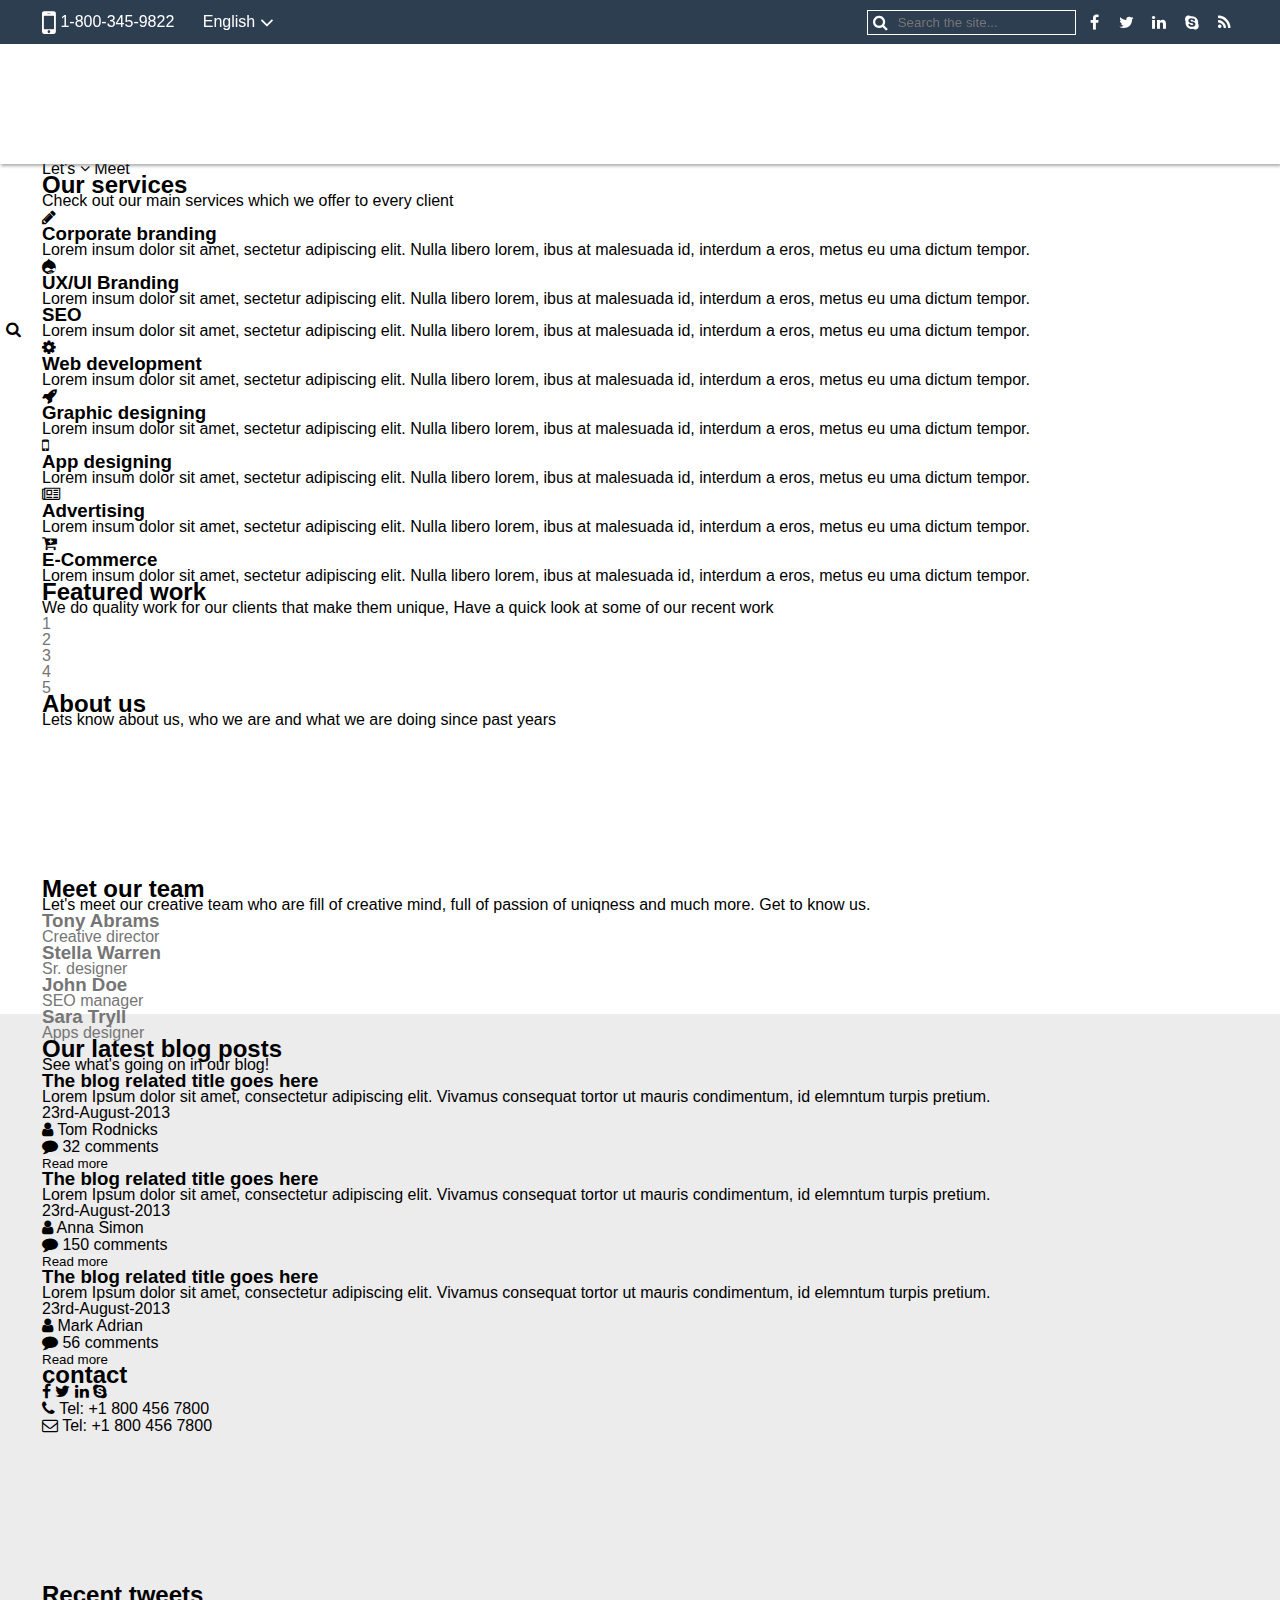
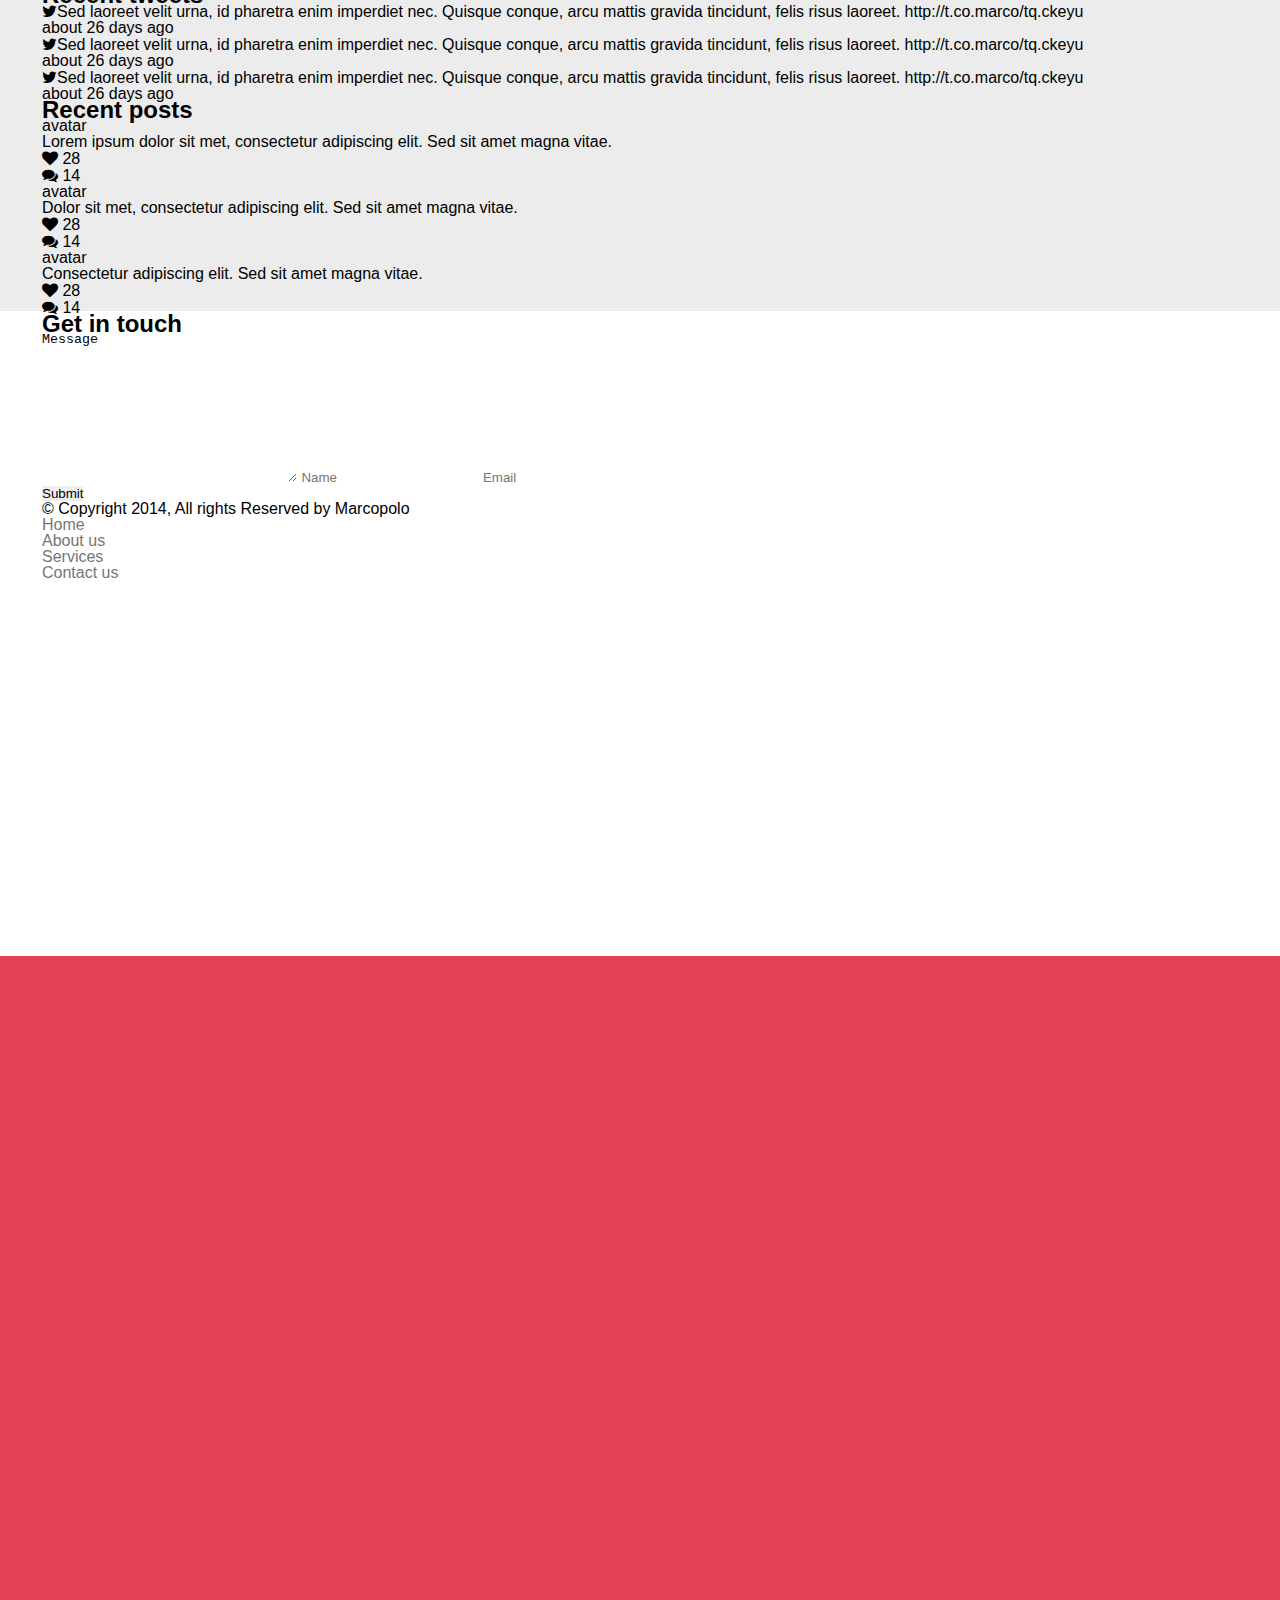
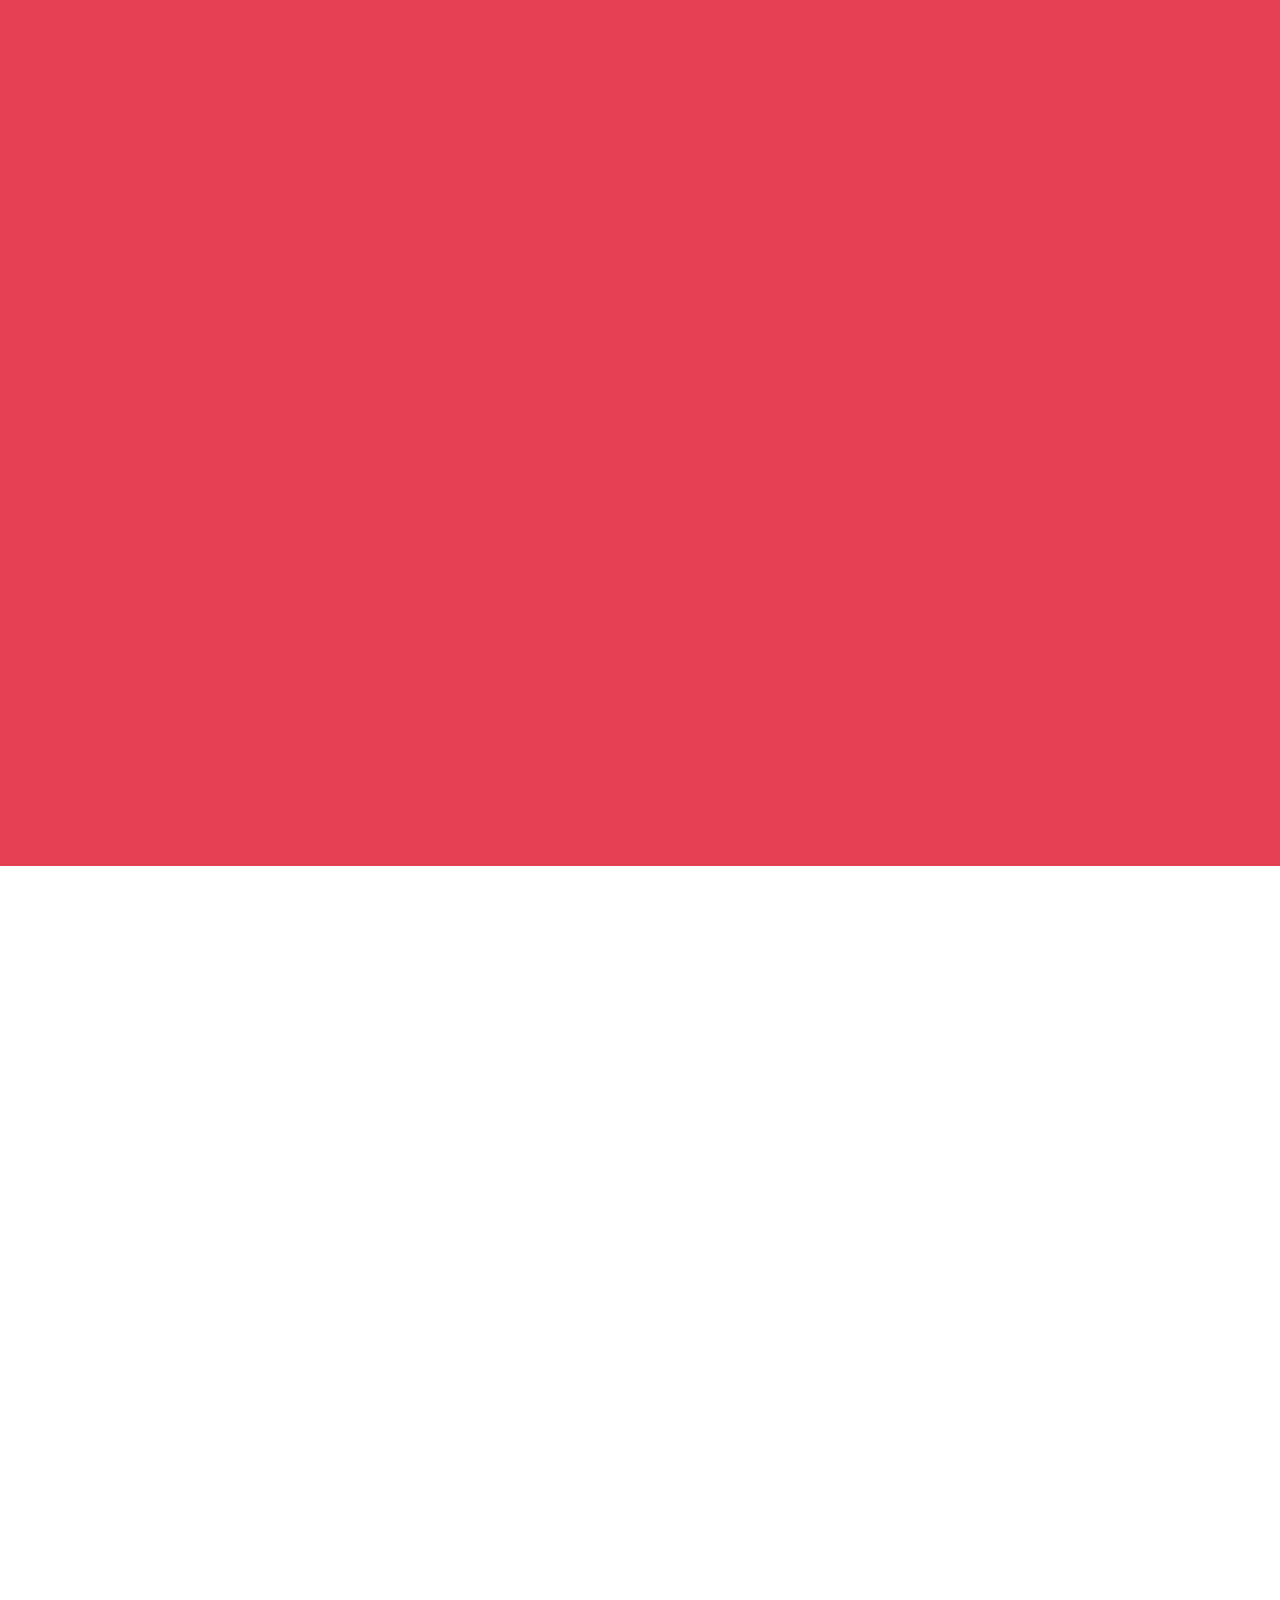
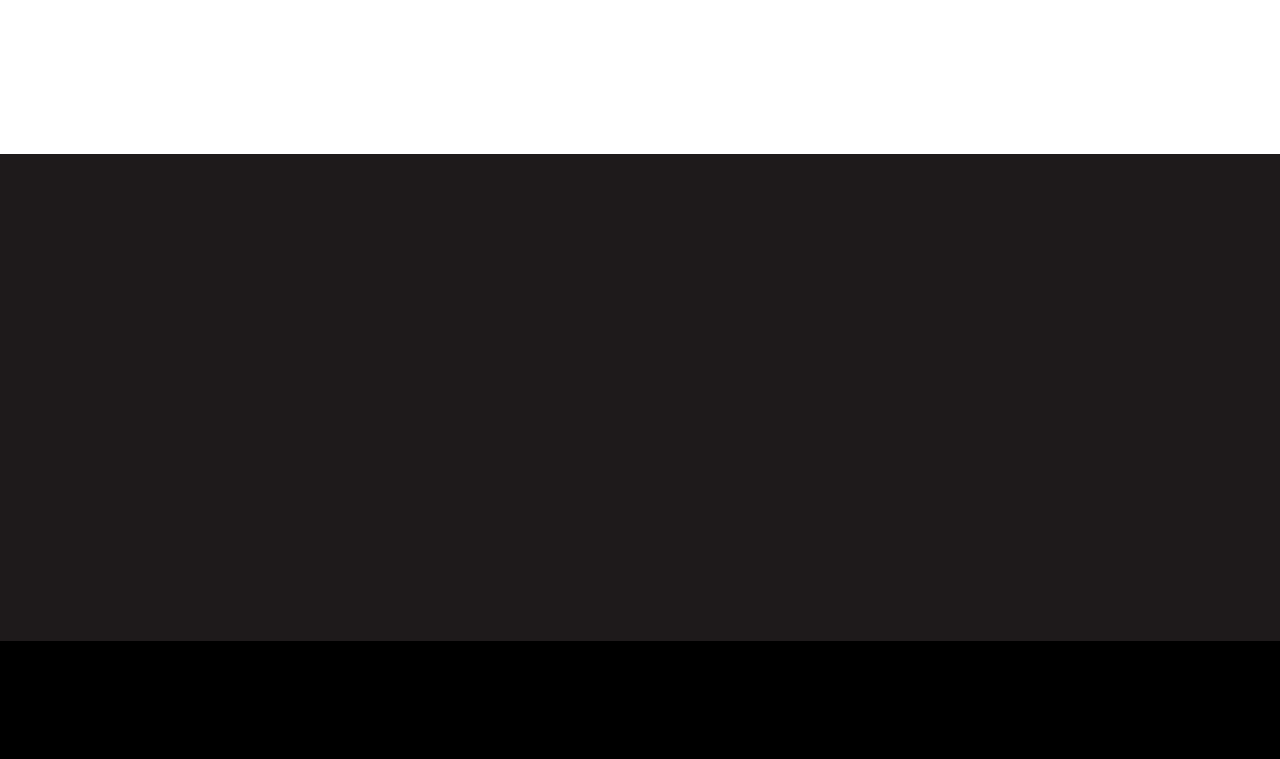
==== index.html @ 15bdb223 "Position content of BG-1" ====
<!DOCTYPE html>
<html lang="en">
<head>
	<meta charset="UTF-8">
	<meta name="viewport" content="width=device-width, intial-scale=1.0" >
	<title>Marco Polo</title>
	<link rel="stylesheet" href="css/normalize.css" >
	<link rel="stylesheet" href="https://maxcdn.bootstrapcdn.com/font-awesome/4.5.0/css/font-awesome.min.css" >
	<link rel="stylesheet" href="css/main.css" >
</head>
<body>
	
	<div class="bg-nav bg-1"></div>
	<div class="bg-nav bg-2"></div>
	<div class="bg bg-3"></div>
	<div class="bg bg-4"></div>
	<div class="bg bg-5"></div>
	<div class="bg bg-6"></div>
	
	<div class="container-main">	
		<ul class="phone">
			<li><i class="fa fa-mobile fa-2x"></i> 1-800-345-9822</li>
			<li>English <i class="fa fa-angle-down fa-lg"></i></li>
		</ul>
		<ul class="social">
			<li><input type="search" placeholder="Search the site..."><i class="fa fa-search"></i></li>
			<li><i class="fa fa-facebook"></i></li>
			<li><i class="fa fa-twitter"></i></li>
			<li><i class="fa fa-linkedin"></i></li>
			<li><i class="fa fa-skype"></i></li>
			<li><i class="fa fa-feed"></i></li>
		</ul>
			
		<header>
			<h1>Marco polo</h1>
			<p>multipurpose corporate theme</p>
			<nav>
				<h2 hidden>Site navigation</h2>
				<li><a href="#">Home</a></li>
				<li><a href="#">Pages</a></li>
				<li><a href="#">Portfolio</a></li>
				<li><a href="#">About us</a></li>
				<li><a href="#">Our blog</a></li>
				<li><a href="#">Contact us</a></li>
			</nav>
		</header>
		
		<div class="hero">
			<p>Best responsive theme for your business needs</p>
			<button>View features</button>
			<button>Purchase theme</button>
			<p>Let's <i class="fa fa-angle-down"></i> Meet</p>
		</div>
		
		<article>
			<h1 hidden>Marco polo</h1>
			<section>
				<h2>Our services</h2>
				<p>Check out our main services which we offer to every client</p>
				<ul>
					<li>
						<i class="fa fa-pencil"></i>
						<h3>Corporate branding</h3>
						<p>Lorem insum dolor sit amet, sectetur adipiscing elit. Nulla libero lorem, ibus at malesuada id, interdum a eros, metus eu uma dictum tempor.</p>
					</li>
					<li>
						<i class="fa fa-drupal"></i>
						<h3>UX/UI Branding</h3>
						<p>Lorem insum dolor sit amet, sectetur adipiscing elit. Nulla libero lorem, ibus at malesuada id, interdum a eros, metus eu uma dictum tempor.</p>
					</li>
					<li>
						<i class="fa fa-search"></i>
						<h3>SEO</h3>
						<p>Lorem insum dolor sit amet, sectetur adipiscing elit. Nulla libero lorem, ibus at malesuada id, interdum a eros, metus eu uma dictum tempor.</p>
					</li>
					<li>
						<i class="fa fa-gear"></i>
						<h3>Web development</h3>
						<p>Lorem insum dolor sit amet, sectetur adipiscing elit. Nulla libero lorem, ibus at malesuada id, interdum a eros, metus eu uma dictum tempor.</p>
					</li>
					<li>
						<i class="fa fa-rocket"></i>
						<h3>Graphic designing</h3>
						<p>Lorem insum dolor sit amet, sectetur adipiscing elit. Nulla libero lorem, ibus at malesuada id, interdum a eros, metus eu uma dictum tempor.</p>
					</li>
					<li>
						<i class="fa fa-mobile"></i>
						<h3>App designing</h3>
						<p>Lorem insum dolor sit amet, sectetur adipiscing elit. Nulla libero lorem, ibus at malesuada id, interdum a eros, metus eu uma dictum tempor.</p>
					</li>
					<li>
						<i class="fa fa-newspaper-o"></i>
						<h3>Advertising</h3>
						<p>Lorem insum dolor sit amet, sectetur adipiscing elit. Nulla libero lorem, ibus at malesuada id, interdum a eros, metus eu uma dictum tempor.</p>
					</li>
					<li>
						<i class="fa fa-cart-plus"></i>
						<h3>E-Commerce</h3>
						<p>Lorem insum dolor sit amet, sectetur adipiscing elit. Nulla libero lorem, ibus at malesuada id, interdum a eros, metus eu uma dictum tempor.</p>
					</li>
				</ul>
			</section>
			
			<section>
				<h2>Featured work</h2>
				<p>We do quality work for our clients that make them unique, Have a quick look at some of our recent work</p>
				<ul>
					<li><a href="#">1</a></li>
					<li><a href="#">2</a></li>
					<li><a href="#">3</a></li>
					<li><a href="#">4</a></li>
					<li><a href="#">5</a></li>
				</ul>
			</section>
			
			<section>
				<h2>About us</h2>
				<p>Lets know about us, who we are and what we are doing since past years</p>
				<iframe src="" frameborder="0"></iframe>
			</section>
			
			<section>
				<h2>Meet our team</h2>
				<p>Let's meet our creative team who are fill of creative mind, full of passion of uniqness and much more. Get to know us.</p>
				<ul>
					<a href="#"><li><h3>Tony Abrams</h3><p>Creative director</p></li></a>
					<a href="#"><li><h3>Stella Warren</h3><p>Sr. designer</p></li></a>
					<a href="#"><li><h3>John Doe</h3><p>SEO manager</p></li></a>
					<a href="#"><li><h3>Sara Tryll</h3><p>Apps designer</p></li></a>
				</ul>
			</section>
			
			<section>
				<h2>Our latest blog posts</h2>
				<p>See what's going on in our blog!</p>
				<ul>
					<li>
						<h3>The blog related title goes here</h3>
						<p>Lorem Ipsum dolor sit amet, consectetur adipiscing elit. Vivamus consequat tortor ut mauris condimentum, id elemntum turpis pretium. </p>
						<dl>
							<dt>23rd-August-2013</dt>
							<dt><i class="fa fa-user"></i> Tom Rodnicks</dt>
							<dd><i class="fa fa-comment"></i> 32 comments</dd>
						</dl>
						<button>Read more</button>
					</li>
					<li>
						<h3>The blog related title goes here</h3>
						<p>Lorem Ipsum dolor sit amet, consectetur adipiscing elit. Vivamus consequat tortor ut mauris condimentum, id elemntum turpis pretium. </p>
						<dl>
							<dt>23rd-August-2013</dt>
							<dt><i class="fa fa-user"></i> Anna Simon</dt>
							<dd><i class="fa fa-comment"></i> 150 comments</dd>
						</dl>
						<button>Read more</button>
					</li>
					<li>
						<h3>The blog related title goes here</h3>
						<p>Lorem Ipsum dolor sit amet, consectetur adipiscing elit. Vivamus consequat tortor ut mauris condimentum, id elemntum turpis pretium. </p>
						<dl>
							<dt>23rd-August-2013</dt>
							<dt><i class="fa fa-user"></i> Mark Adrian</dt>
							<dd><i class="fa fa-comment"></i> 56 comments</dd>
						</dl>
						<button>Read more</button>
					</li>
				</ul>
			</section>
			
			<div>
				<section>
					<h2>contact</h2>
					<i class="fa fa-facebook"></i>
					<i class="fa fa-twitter"></i>
					<i class="fa fa-linkedin"></i>
					<i class="fa fa-skype"></i>
					<p><i class="fa fa-phone"></i> Tel: +1 800 456 7800</p>
					<p><i class="fa fa-envelope-o"></i> Tel: +1 800 456 7800</p>
					<iframe src="" frameborder="0"></iframe>
				</section>
				
				<section>
					<h2>Recent tweets</h2>
					<p><i class="fa fa-twitter"></i>Sed laoreet velit urna, id pharetra enim imperdiet nec. Quisque conque, arcu mattis gravida tincidunt, felis risus laoreet. http://t.co.marco/tq.ckeyu <br> <span>about 26 days ago</span></p>
					<p><i class="fa fa-twitter"></i>Sed laoreet velit urna, id pharetra enim imperdiet nec. Quisque conque, arcu mattis gravida tincidunt, felis risus laoreet. http://t.co.marco/tq.ckeyu <br> <span>about 26 days ago</span></p>
					<p><i class="fa fa-twitter"></i>Sed laoreet velit urna, id pharetra enim imperdiet nec. Quisque conque, arcu mattis gravida tincidunt, felis risus laoreet. http://t.co.marco/tq.ckeyu <br> <span>about 26 days ago</span></p>
				</section>
				
				<section>
					<h2>Recent posts</h2>
					<ul>
						<li>avatar</li>
						<li>
							<p>Lorem ipsum dolor sit met, consectetur adipiscing elit. Sed sit amet magna vitae.</p>
							<p><span><i class="fa fa-heart"></i> 28</span></p>
							<p><span><i class="fa fa-comments"></i> 14</span></p>
						</li>
						<li>avatar</li>
						<li>
							<p>Dolor sit met, consectetur adipiscing elit. Sed sit amet magna vitae.</p>
							<p><span><i class="fa fa-heart"></i> 28</span></p>
							<p><span><i class="fa fa-comments"></i> 14</span></p>
						</li>
						<li>avatar</li>
						<li>
							<p>Consectetur adipiscing elit. Sed sit amet magna vitae.</p>
							<p><span><i class="fa fa-heart"></i> 28</span></p>
							<p><span><i class="fa fa-comments"></i> 14</span></p>
						</li>
					</ul>
				</section>
				
				<section>
					<h2>Get in touch</h2>
					<form action="">
						<textarea name="textarea" id="" cols="30" rows="10">Message</textarea>
						<input type="text" placeholder="Name" >
						<input type="email" placeholder="Email" >
					</form>
					<button type="button">Submit</button>
				</section>
			</div>
		</article>
		
		<footer>
			<p>&copy; Copyright 2014, All rights Reserved by Marcopolo</p>
			<ul>
				<li><a href="#">Home</a></li>
				<li><a href="#">About us</a></li>
				<li><a href="#">Services</a></li>
				<li><a href="#">Contact us</a></li>
			</ul>
		</footer>
		
	</div>
	
</body>
</html>
---- css/main.css ----
/*==============================*\
RESET AND GENERAL PAGE STYLES
\*==============================*/

*, *:before, *:after, body, h1, h2, h3, h4, p, ul, ol, input, form, li, a, div, aside, article, img, footer, section { margin: 0; padding: 0; border: 0; }

html { box-sizing: border-box; height: 100%, width: 100%; }

body { position: relative; font: 400 16px/16px sans-serif; }

li { list-style: none; }

a { text-decoration: none; color: #757575;}

/*==================================\
GRID COL CONTAINER WIDTHS
\*=================================*/

.row { width: 100%; }

.col-1 { width: 8.33%; }
.col-2 { width: 16.66%; }
.col-3 { width: 25.00%; }
.col-4 { width: 33.33%; }
.col-5 { width: 41.66%; }
.col-6 { width: 50.00%; }
.col-7 { width: 58.33%; }
.col-8 { width: 66.66%; }
.col-9 { width: 75.00%; }
.col-10 { width: 83.33%; }
.col-11 { width: 91.66%; }

/*==================================\
CLEAR FIX 
\*=================================*/

.cf:before, .cf:after { content: " "; display: table; }

.cf:after { clear: both; }

.cf { zoom: 1; }

/*==============================*\
BACKGROUND CONTAINERS
\*==============================*/

.bg { width: 100%; z-index: -1; position: absolute; }

.bg-nav { width: 100%; z-index: 100; position: fixed; }

.bg-1 {
	background-color: #2d3e50;
	height: 44px;
}

.bg-2 {
	background: #fff;
	top: 44px;
	height: 120px;
	box-shadow: 1px 2px 3px rgba(85, 85, 85, 0.49);
}

.bg-3 {
	background-color: #ececec;
	height: 897px;
	top: 1014px;
}

.bg-4 {
	background-color: #e64054;
	height: 1510px;
	top: 2556px;
}

.bg-5 {
	background-color: #1e1a1b;
	height: 487px;
	position: absolute; 
	top: 4954px;
}

.bg-6 {
	background-color: #000;
	height: 118px;
	position: absolute; 
	top: 5441px;
}


/*==============================*\
CONTAINER MAIN BODY
\*==============================*/

.container-main { width: 1196px; margin: 0 auto; padding: 0 1em; }


/*==============================*\
BG-1 UL CONTENT
\*==============================*/

.phone,
.social {
	color: #fff;
	line-height: 44px;
	position: relative;
	z-index: 110;
}

.phone li,
.social li {
	display: inline-block;
}

.phone { float: left; }

.phone i { vertical-align: middle; }

.phone li { padding-right: 24px; }

.social {
	float: right;
}

.fa-search {
	position: absolute;
	left: 6px;
	transform: translateY(85%);
}

.social input {
	background-color: transparent;
	border: 1px solid #fff;
	padding: 4px 0 4px 30px;
}

.social i:not(.fa-search) {
	height: 27px;
	line-height: 27px;
	margin: 2px;
	text-align: center;
	vertical-align: middle;
	width: 24px;
}

/*==============================*\
RESET AND STYLES
\*==============================*/















/*==============================*\
RESET AND STYLES
\*==============================*/














/*==============================*\
RESET AND STYLES
\*==============================*/












/*==============================*\
RESET AND STYLES
\*==============================*/













/*==============================*\
RESET AND STYLES
\*==============================*/













/*==============================*\
RESET AND STYLES
\*==============================*/















/*==============================*\
RESET AND STYLES
\*==============================*/
















/*==============================*\
RESET AND STYLES
\*==============================*/















/*==============================*\
RESET AND STYLES
\*==============================*/














/*==============================*\
RESET AND STYLES
\*==============================*/
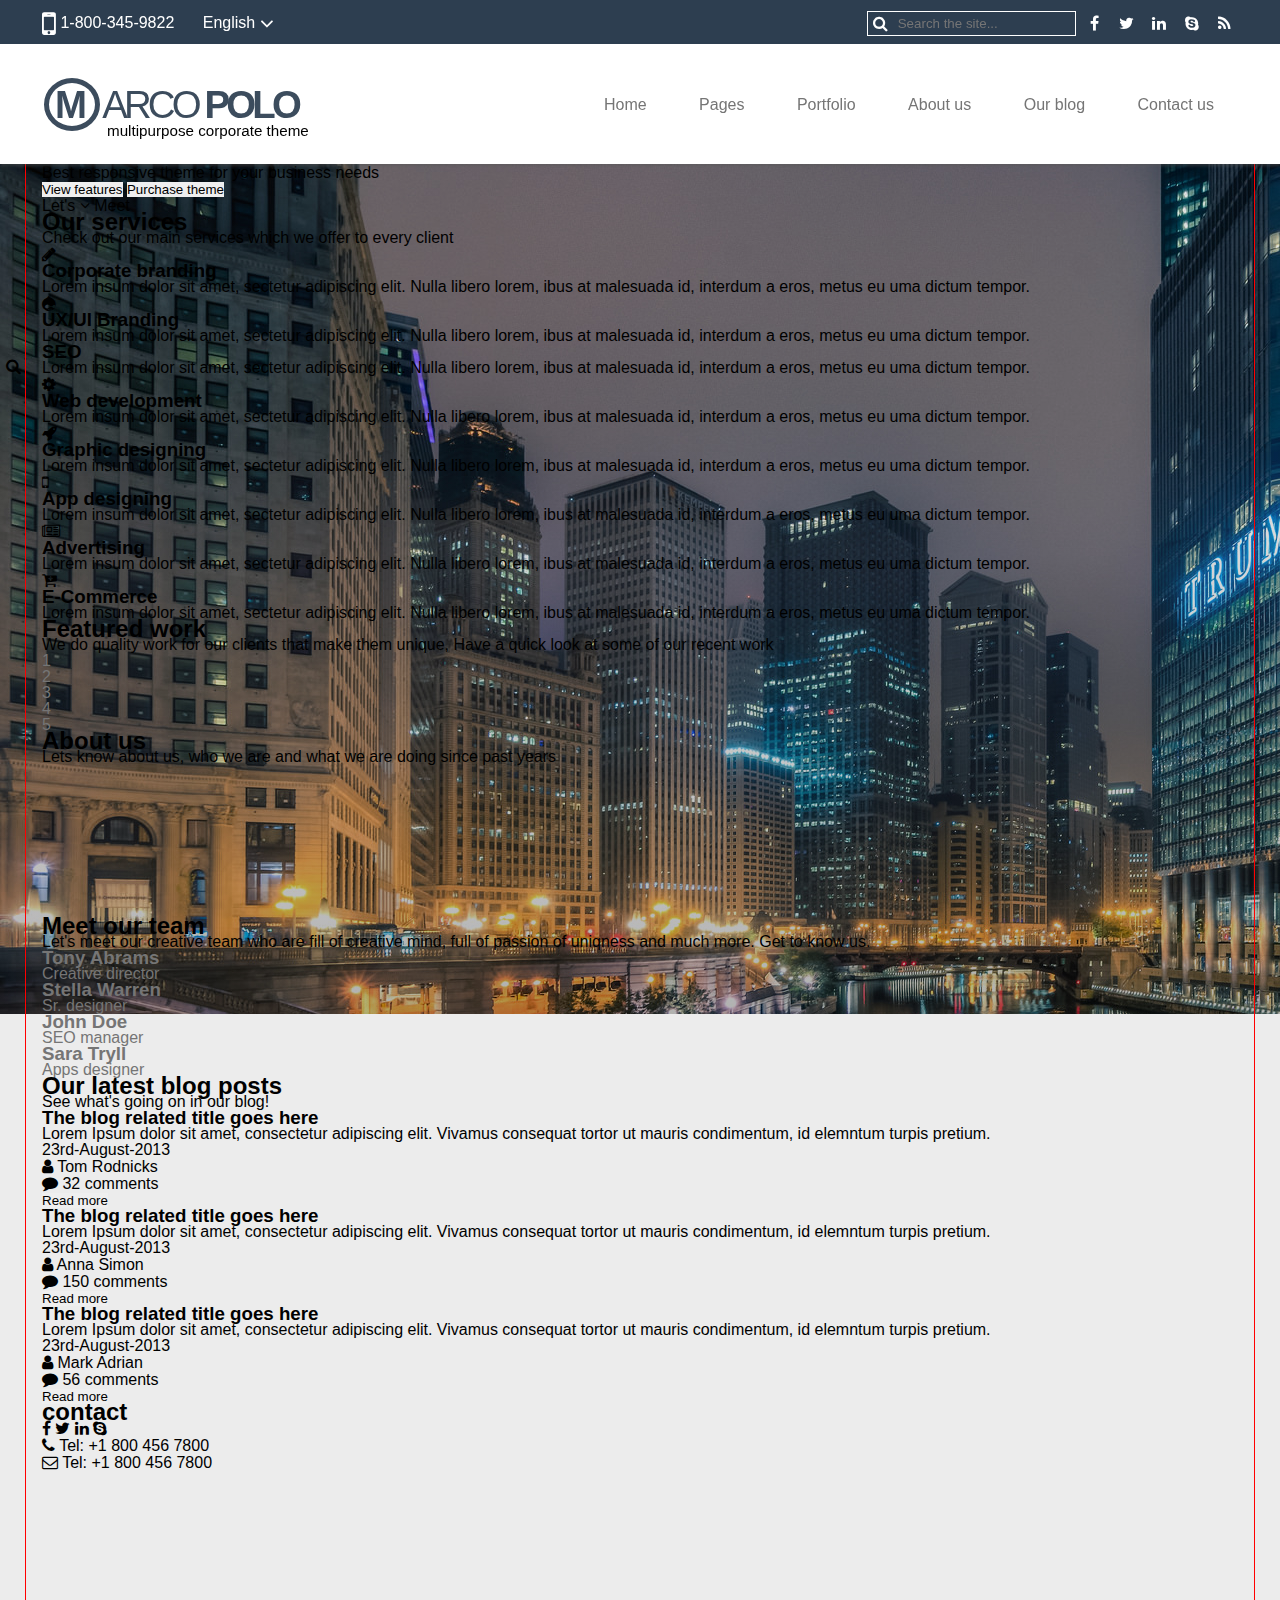
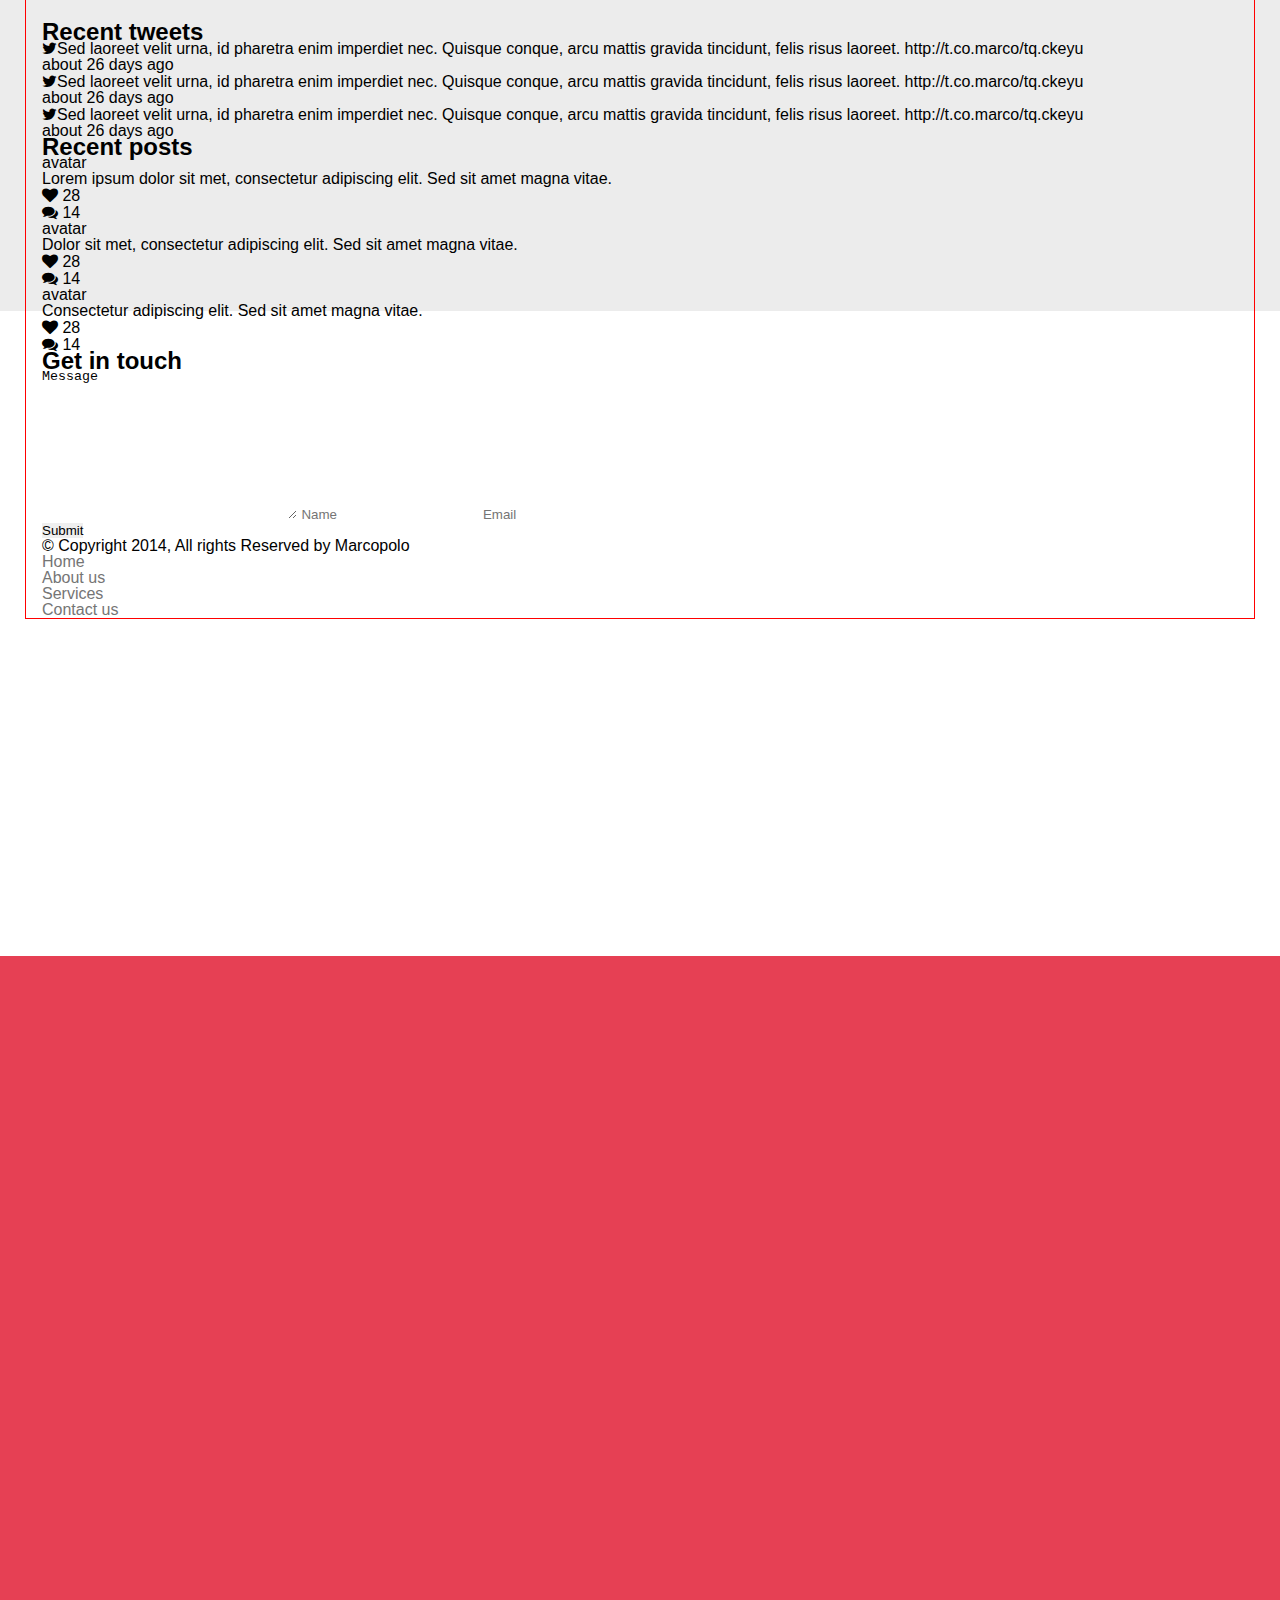
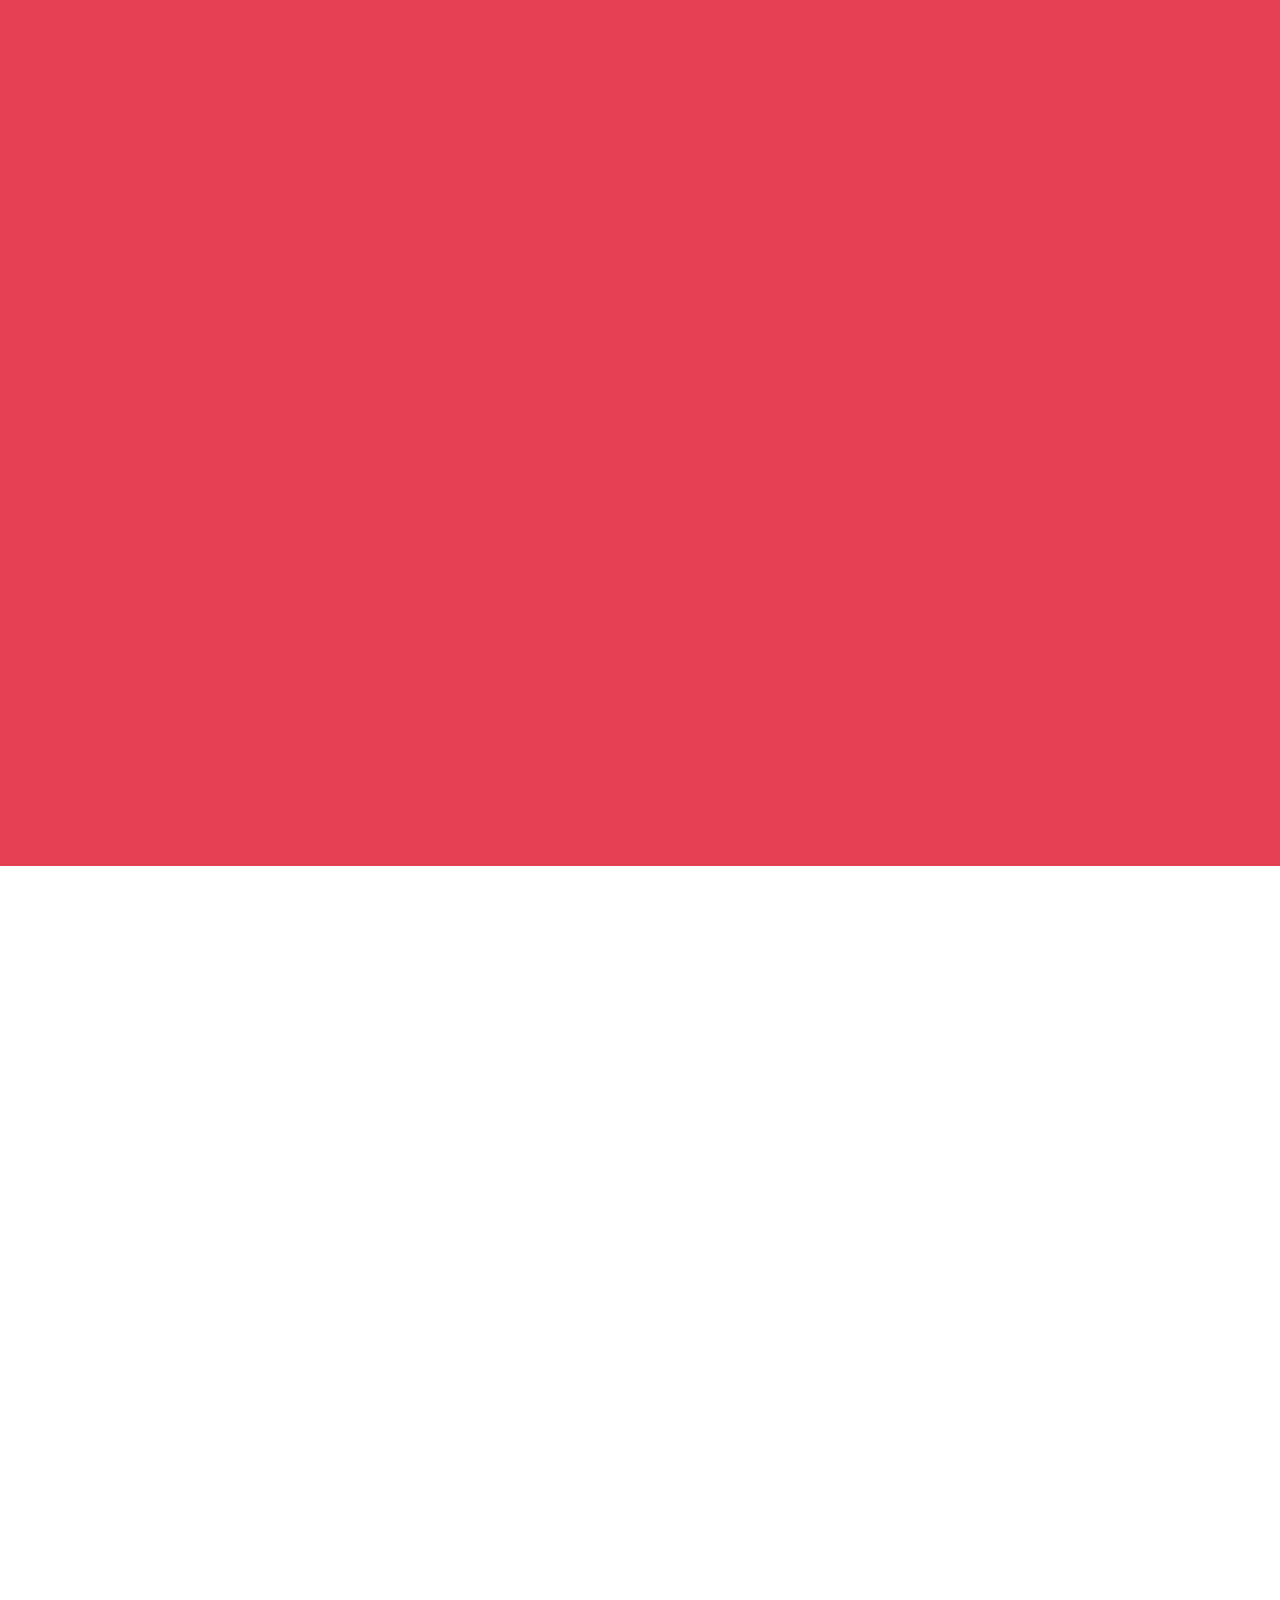
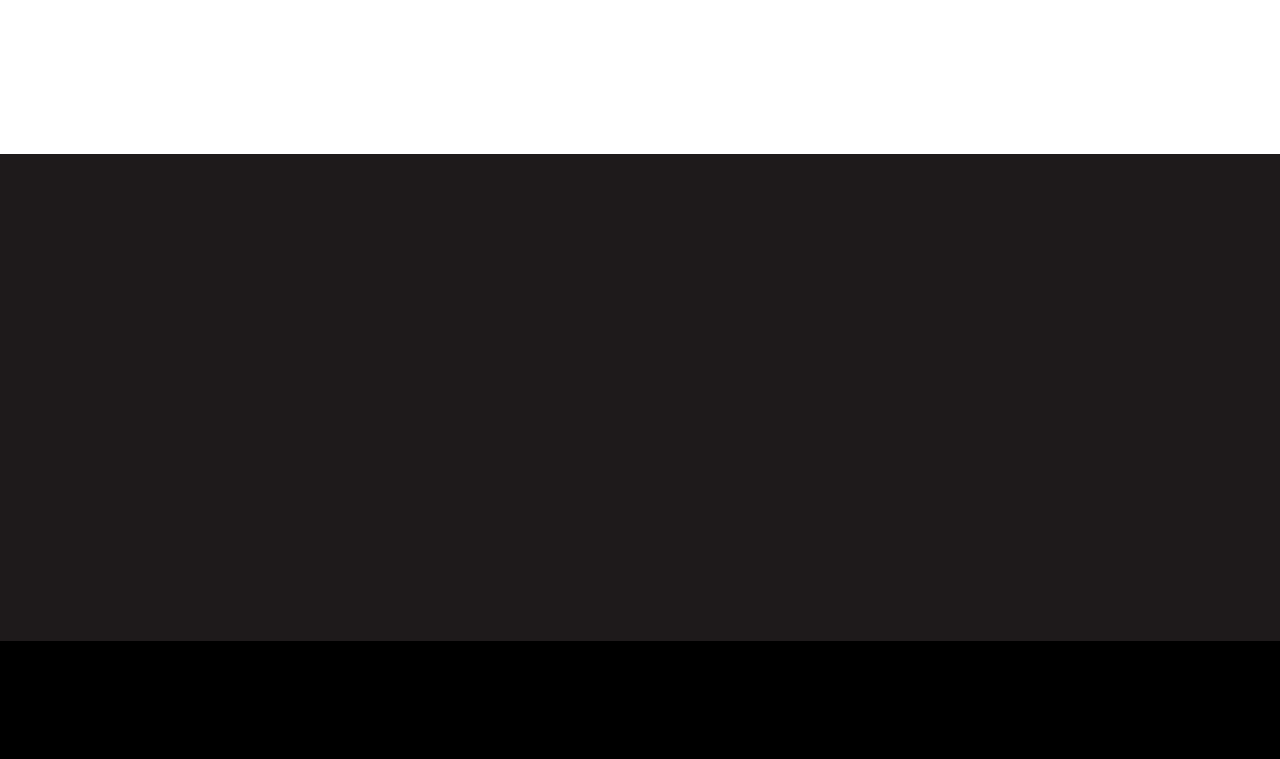
==== commit e0329544: "Add Site Navigation Styles" ====
--- a/index.html
+++ b/index.html
@@ -12,12 +12,13 @@
 	
 	<div class="bg-nav bg-1"></div>
 	<div class="bg-nav bg-2"></div>
+	<div class="bg bg-hero"><div class="hero-overlay"></div></div>
 	<div class="bg bg-3"></div>
 	<div class="bg bg-4"></div>
 	<div class="bg bg-5"></div>
 	<div class="bg bg-6"></div>
 	
-	<div class="container-main">	
+	<div class="container-main cf">	
 		<ul class="phone">
 			<li><i class="fa fa-mobile fa-2x"></i> 1-800-345-9822</li>
 			<li>English <i class="fa fa-angle-down fa-lg"></i></li>
@@ -30,19 +31,24 @@
 			<li><i class="fa fa-skype"></i></li>
 			<li><i class="fa fa-feed"></i></li>
 		</ul>
-			
-		<header>
-			<h1>Marco polo</h1>
-			<p>multipurpose corporate theme</p>
-			<nav>
-				<h2 hidden>Site navigation</h2>
-				<li><a href="#">Home</a></li>
-				<li><a href="#">Pages</a></li>
-				<li><a href="#">Portfolio</a></li>
-				<li><a href="#">About us</a></li>
-				<li><a href="#">Our blog</a></li>
-				<li><a href="#">Contact us</a></li>
-			</nav>
+		
+		<div class="cf"></div>
+		<header class="site-nav">
+			<div class="site-nav-logo">
+				<h1>Marco<span> polo</span></h1>
+				<p>multipurpose corporate theme</p>
+				<nav>
+					<ul>
+						<h2 hidden>Site navigation</h2>
+						<li><a href="#">Home</a></li>
+						<li><a href="#">Pages</a></li>
+						<li><a href="#">Portfolio</a></li>
+						<li><a href="#">About us</a></li>
+						<li><a href="#">Our blog</a></li>
+						<li><a href="#">Contact us</a></li>
+					</ul>
+				</nav>
+			</div>
 		</header>
 		
 		<div class="hero">
--- a/css/main.css
+++ b/css/main.css
@@ -16,7 +16,7 @@
 GRID COL CONTAINER WIDTHS
 \*=================================*/
 
-.row { width: 100%; }
+.row { display: block; width: 100%; }
 
 .col-1 { width: 8.33%; }
 .col-2 { width: 16.66%; }
@@ -60,6 +60,19 @@
 	box-shadow: 1px 2px 3px rgba(85, 85, 85, 0.49);
 }
 
+.bg-hero {
+	background: url(img/city.jpg);
+	height: 850px;
+	top: 164px;
+}
+
+.bg-hero .hero-overlay {
+	background: linear-gradient(to bottom, rgba(0,0,0,.1) 30%, rgba(64, 58, 75, 0.2) 46%, rgba(0, 0, 0, 0.3) 100%);
+	top: 0;
+	height: 850px;
+	z-index: 0;
+}
+
 .bg-3 {
 	background-color: #ececec;
 	height: 897px;
@@ -91,7 +104,12 @@
 CONTAINER MAIN BODY
 \*==============================*/
 
-.container-main { width: 1196px; margin: 0 auto; padding: 0 1em; }
+.container-main { 
+	width: 1196px; 
+	margin: 0 auto; 
+	padding: 0 1em; 
+	border: 1px solid red; 
+}
 
 
 /*==============================*\
@@ -143,18 +161,66 @@
 }
 
 /*==============================*\
-RESET AND STYLES
-\*==============================*/
-
-
-
-
-
-
-
-
-
-
+HEADER PRIMARY PAGE NAVIGATION
+\*==============================*/
+
+/*====== MARCO POLO LOGO ========*/
+
+.site-nav {
+	height: 120px;
+	position: relative;
+	z-index: 110;
+}
+
+.site-nav-logo { position: relative; }
+
+.site-nav h1 {
+	color: #3c4c5d;
+	display: inline-block;
+	font-size: 2.4em;
+	font-weight: 300;
+	float: left;
+	letter-spacing: -.1em;
+	line-height: 120px;
+	text-transform: uppercase;
+}
+
+.site-nav h1:first-letter {
+	border: 5px solid #3c4c5d;
+	border-radius: 50%;
+	font-weight: 900;
+	padding: 0 12px 0 6px;
+	margin: 0 2px;
+}
+
+.site-nav span { font-weight: 700; }
+
+.site-nav p {
+	position: absolute;
+	top: 78px;
+	left: 65px;
+	font-size: .95em;
+}
+
+/*====== PRIMARY NAV ========*/
+
+.site-nav nav {
+	float: right;
+	line-height: 120px;
+}
+
+.site-nav li {
+	display: inline-block;
+}
+
+.site-nav a {
+	color: #757575;
+	padding: 8px 24px;
+}
+
+/*==============================*\
+HERO 
+\*==============================*/
 
 
 
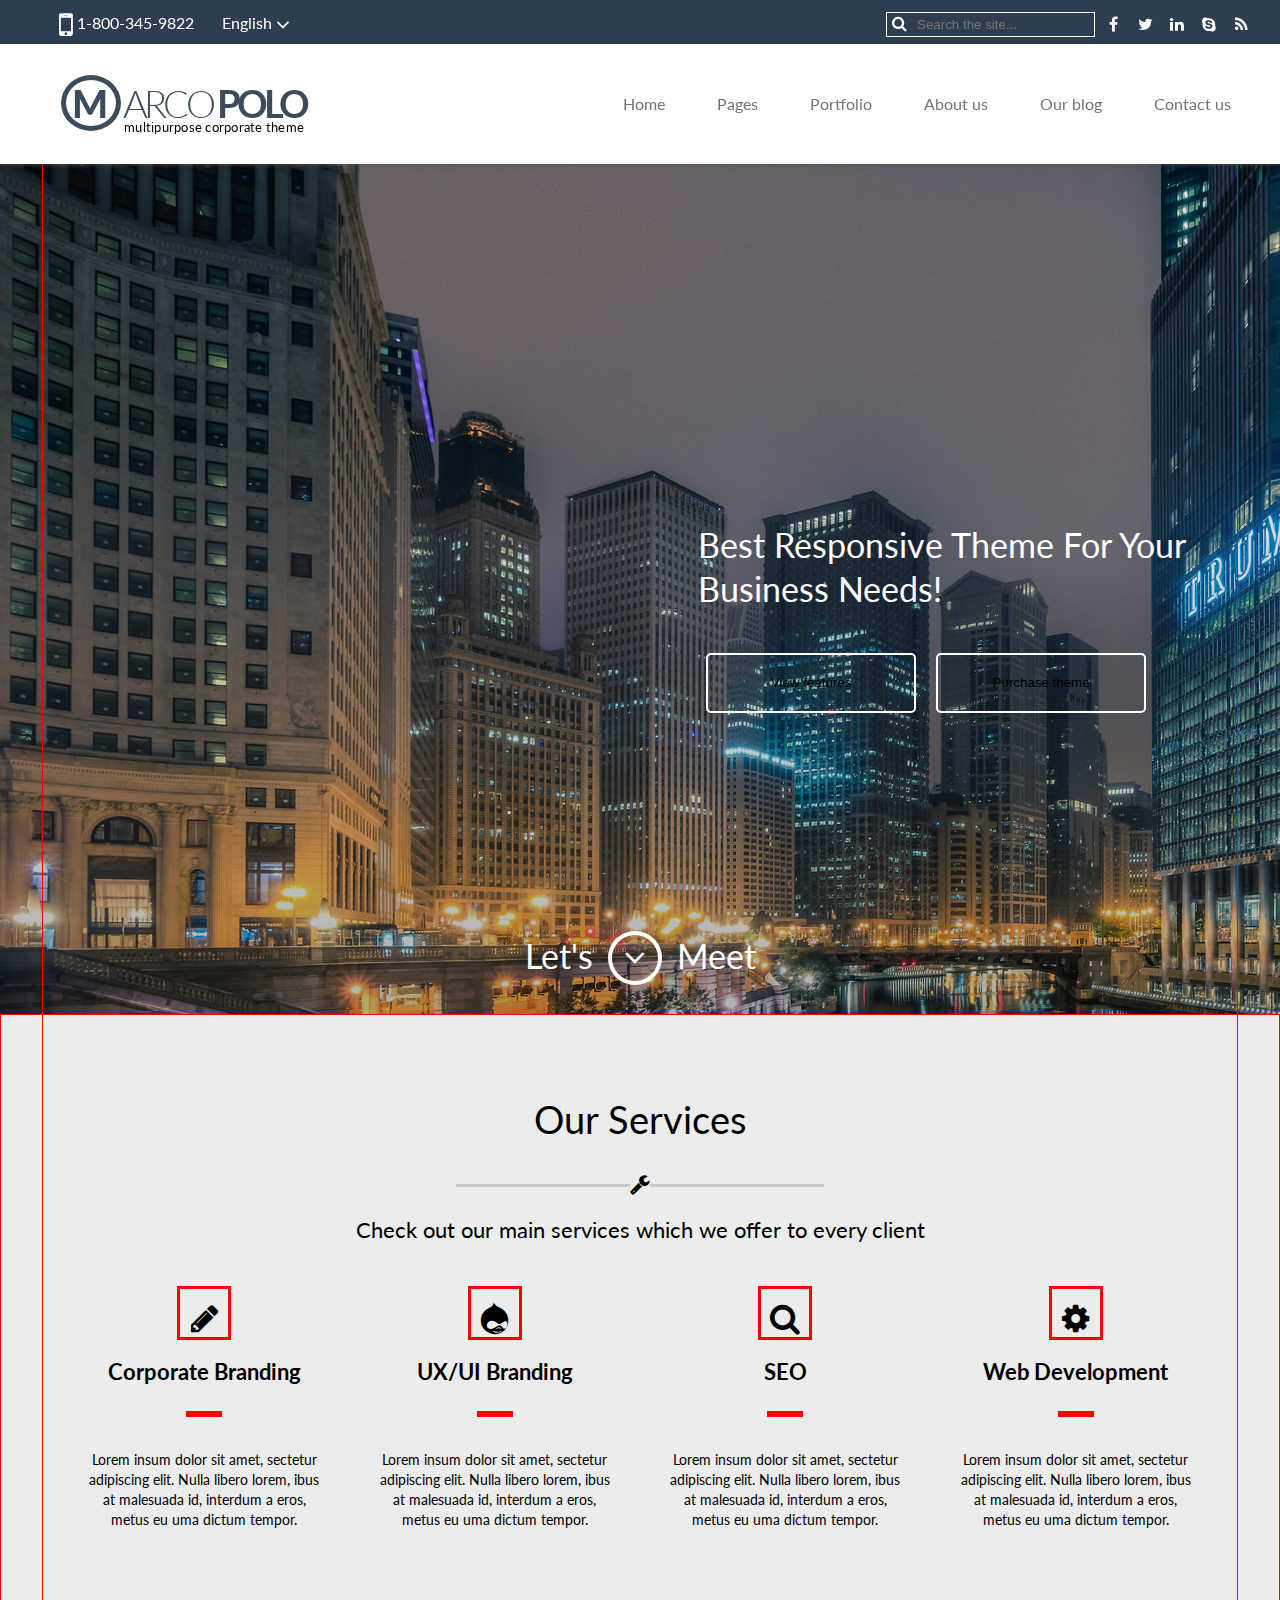
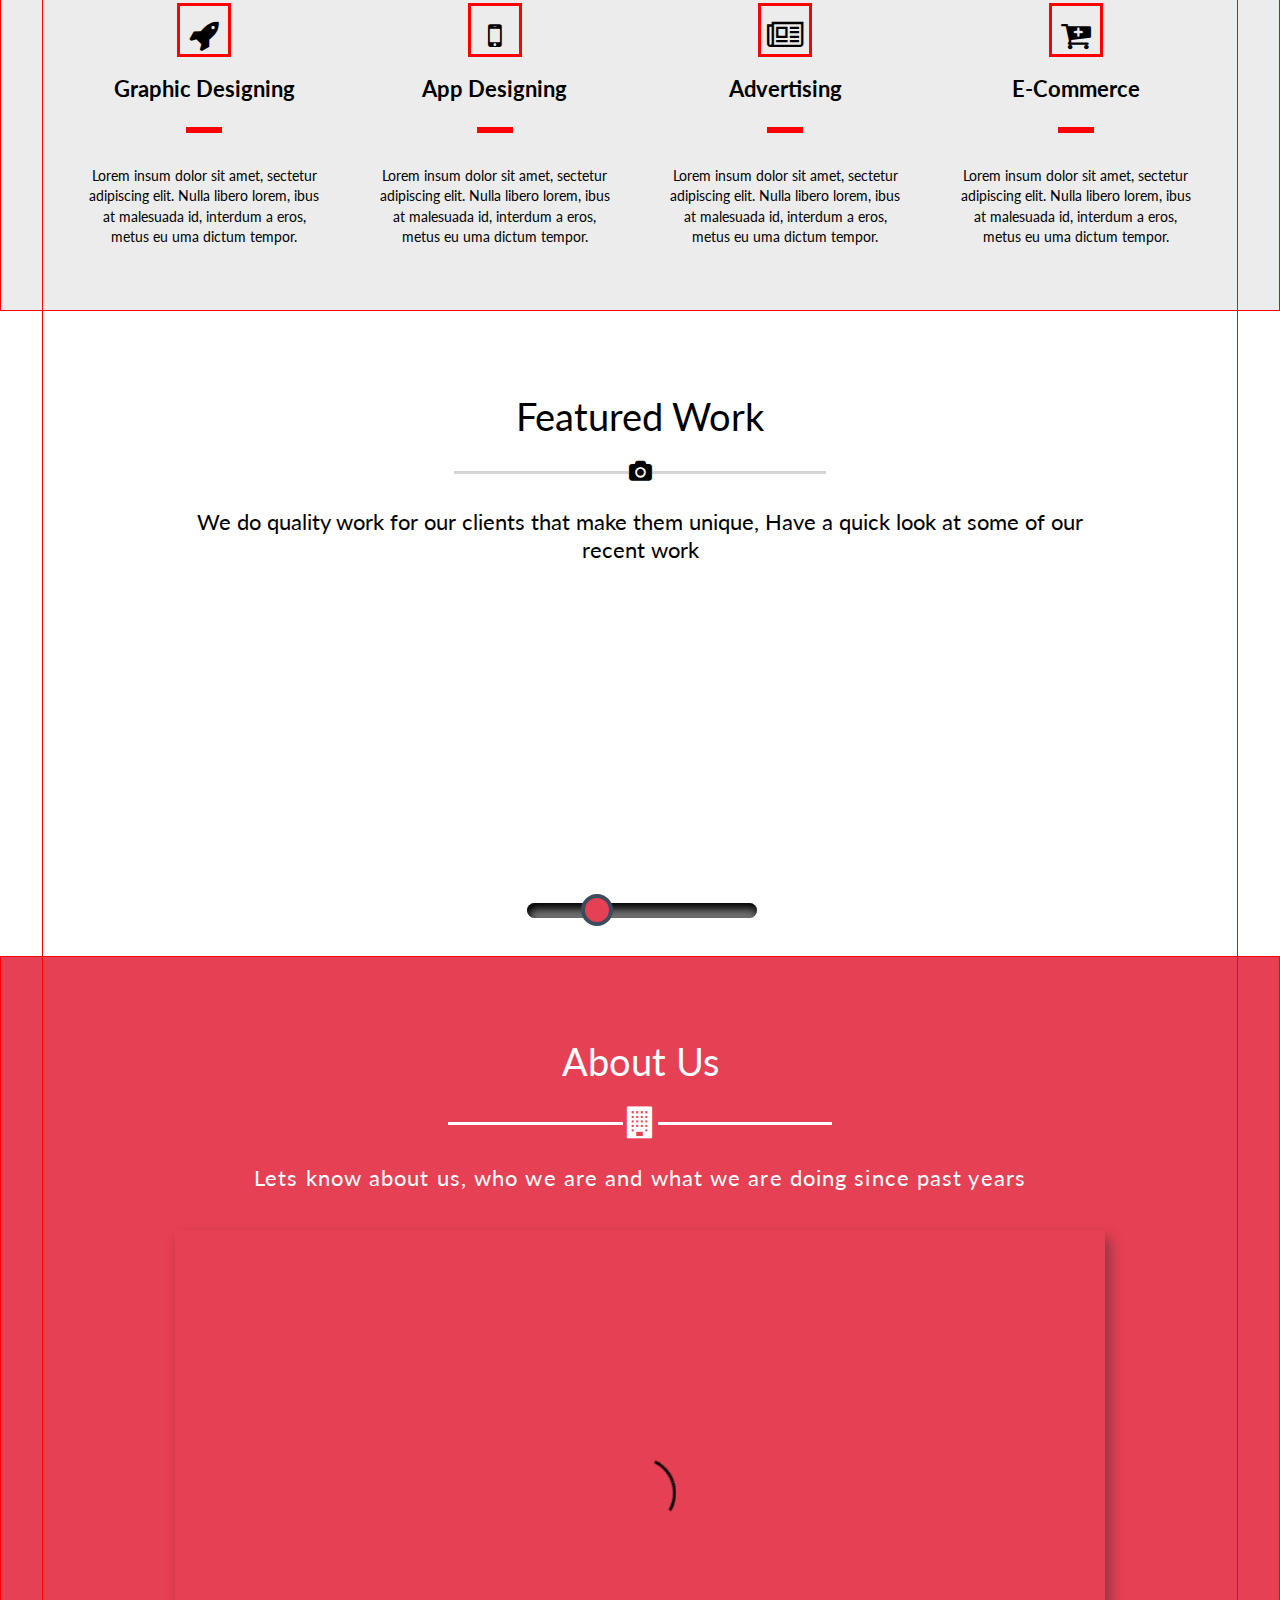
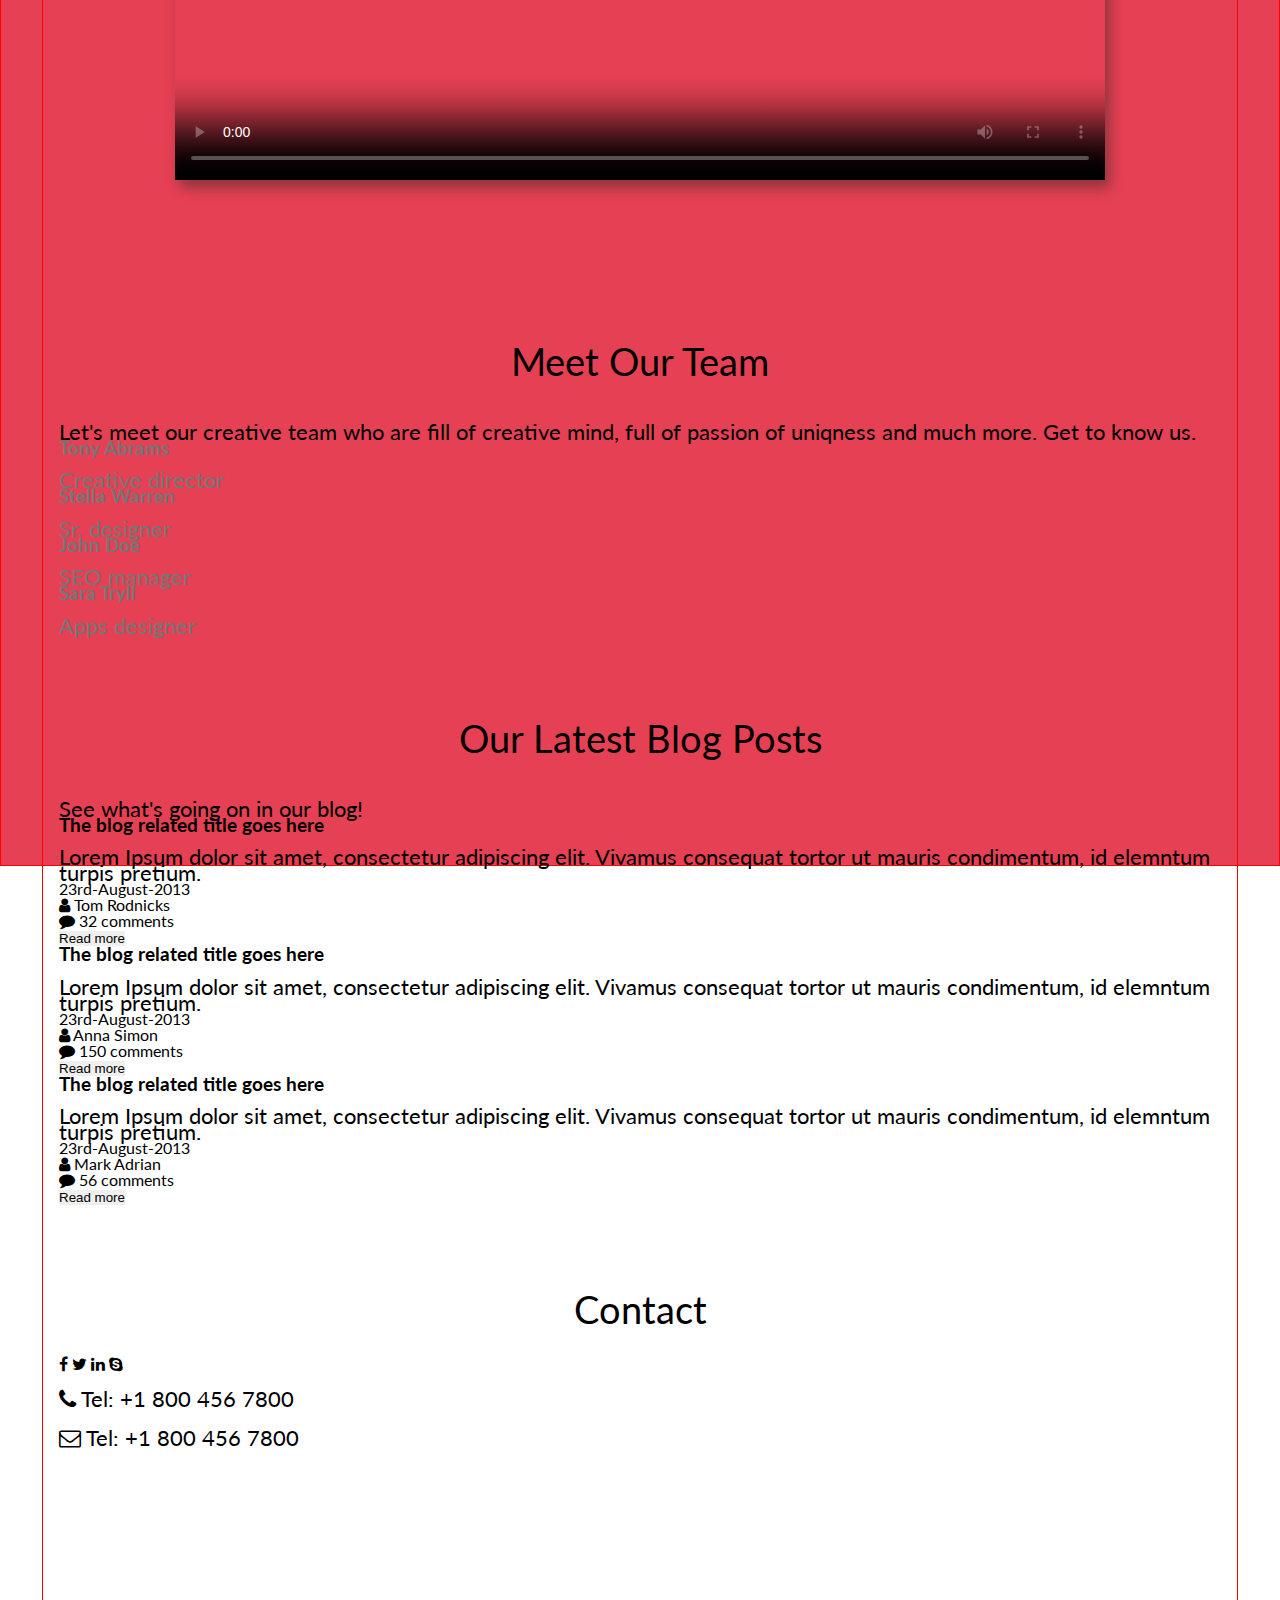
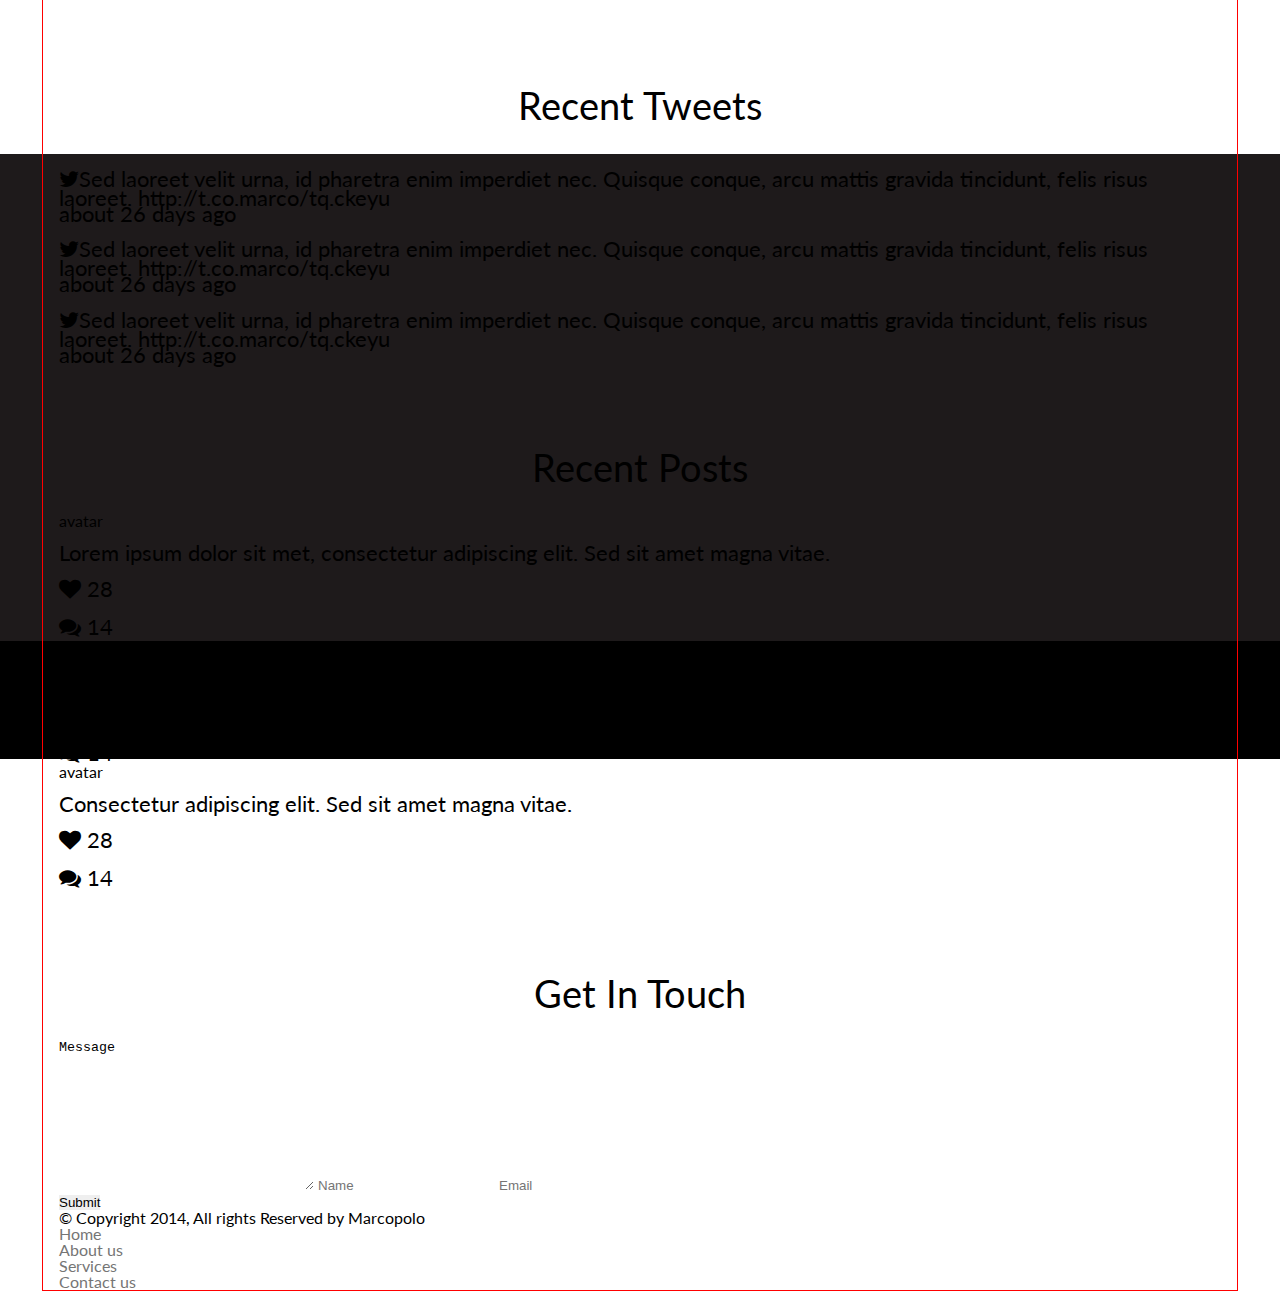
==== commit 9e1fd3a0: "Add About-us Styles." ====
--- a/index.html
+++ b/index.html
@@ -5,6 +5,7 @@
 	<meta name="viewport" content="width=device-width, intial-scale=1.0" >
 	<title>Marco Polo</title>
 	<link rel="stylesheet" href="css/normalize.css" >
+	<link href='https://fonts.googleapis.com/css?family=Lato:400,300,700,900' rel='stylesheet' type='text/css'>
 	<link rel="stylesheet" href="https://maxcdn.bootstrapcdn.com/font-awesome/4.5.0/css/font-awesome.min.css" >
 	<link rel="stylesheet" href="css/main.css" >
 </head>
@@ -14,118 +15,138 @@
 	<div class="bg-nav bg-2"></div>
 	<div class="bg bg-hero"><div class="hero-overlay"></div></div>
 	<div class="bg bg-3"></div>
+	<div class="bg fwork">
+		<ul>
+			<li class="fwork-1"><a href="#"></a></li>
+			<li class="fwork-2"><a href="#"></a></li>
+			<li class="fwork-3"><a href="#"></a></li>
+			<li class="fwork-4"><a href="#"></a></li>
+			<li class="fwork-5"><a href="#"></a></li>
+		</ul>
+	</div>
 	<div class="bg bg-4"></div>
 	<div class="bg bg-5"></div>
 	<div class="bg bg-6"></div>
 	
-	<div class="container-main cf">	
-		<ul class="phone">
-			<li><i class="fa fa-mobile fa-2x"></i> 1-800-345-9822</li>
-			<li>English <i class="fa fa-angle-down fa-lg"></i></li>
-		</ul>
-		<ul class="social">
-			<li><input type="search" placeholder="Search the site..."><i class="fa fa-search"></i></li>
-			<li><i class="fa fa-facebook"></i></li>
-			<li><i class="fa fa-twitter"></i></li>
-			<li><i class="fa fa-linkedin"></i></li>
-			<li><i class="fa fa-skype"></i></li>
-			<li><i class="fa fa-feed"></i></li>
-		</ul>
+	<div class="container-main cf">
+		<div class="bg-1-navbar cf">
+			<ul class="phone">
+				<li><i class="fa fa-mobile fa-2x"></i> 1-800-345-9822</li>
+				<li>English <i class="fa fa-angle-down fa-lg"></i></li>
+			</ul>
+			<ul class="social">
+				<li><input type="search" placeholder="Search the site..."><i class="fa fa-search"></i></li>
+				<li><i class="fa fa-facebook"></i></li>
+				<li><i class="fa fa-twitter"></i></li>
+				<li><i class="fa fa-linkedin"></i></li>
+				<li><i class="fa fa-skype"></i></li>
+				<li><i class="fa fa-feed"></i></li>
+			</ul>
+		</div>
 		
-		<div class="cf"></div>
-		<header class="site-nav">
+		<header class="site-nav cf">
 			<div class="site-nav-logo">
 				<h1>Marco<span> polo</span></h1>
 				<p>multipurpose corporate theme</p>
-				<nav>
-					<ul>
-						<h2 hidden>Site navigation</h2>
-						<li><a href="#">Home</a></li>
-						<li><a href="#">Pages</a></li>
-						<li><a href="#">Portfolio</a></li>
-						<li><a href="#">About us</a></li>
-						<li><a href="#">Our blog</a></li>
-						<li><a href="#">Contact us</a></li>
-					</ul>
-				</nav>
 			</div>
+			<nav>
+				<ul>
+					<h2 hidden>Site navigation</h2>
+					<li><a href="#">Home</a></li>
+					<li><a href="#">Pages</a></li>
+					<li><a href="#">Portfolio</a></li>
+					<li><a href="#">About us</a></li>
+					<li><a href="#">Our blog</a></li>
+					<li><a href="#">Contact us</a></li>
+				</ul>
+			</nav>
 		</header>
 		
-		<div class="hero">
-			<p>Best responsive theme for your business needs</p>
-			<button>View features</button>
-			<button>Purchase theme</button>
+		<div class="hero cf">
+			<div class="hero-description ">
+				<p>Best responsive theme for your business needs!</p>
+				<button>View features</button>
+				<button>Purchase theme</button>
+			</div>
 			<p>Let's <i class="fa fa-angle-down"></i> Meet</p>
 		</div>
-		
-		<article>
+	
+		<article class="article-main cf">
 			<h1 hidden>Marco polo</h1>
-			<section>
+			<section class="our-services cf">
 				<h2>Our services</h2>
+				<hr><i class="fa fa-wrench fa-lg"></i><hr>
 				<p>Check out our main services which we offer to every client</p>
 				<ul>
 					<li>
-						<i class="fa fa-pencil"></i>
+						<i class="fa fa-pencil fa-2x"></i>
 						<h3>Corporate branding</h3>
-						<p>Lorem insum dolor sit amet, sectetur adipiscing elit. Nulla libero lorem, ibus at malesuada id, interdum a eros, metus eu uma dictum tempor.</p>
-					</li>
-					<li>
-						<i class="fa fa-drupal"></i>
+						<hr>
+						<p>Lorem insum dolor sit amet, sectetur adipiscing elit. Nulla libero lorem, ibus at malesuada id, interdum a eros, metus eu uma dictum tempor.</p>
+					</li>
+					<li>
+						<i class="fa fa-drupal fa-2x"></i>
 						<h3>UX/UI Branding</h3>
-						<p>Lorem insum dolor sit amet, sectetur adipiscing elit. Nulla libero lorem, ibus at malesuada id, interdum a eros, metus eu uma dictum tempor.</p>
-					</li>
-					<li>
-						<i class="fa fa-search"></i>
+						<hr>
+						<p>Lorem insum dolor sit amet, sectetur adipiscing elit. Nulla libero lorem, ibus at malesuada id, interdum a eros, metus eu uma dictum tempor.</p>
+					</li>
+					<li>
+						<i class="fa fa-search fa-2x"></i>
 						<h3>SEO</h3>
-						<p>Lorem insum dolor sit amet, sectetur adipiscing elit. Nulla libero lorem, ibus at malesuada id, interdum a eros, metus eu uma dictum tempor.</p>
-					</li>
-					<li>
-						<i class="fa fa-gear"></i>
+						<hr>
+						<p>Lorem insum dolor sit amet, sectetur adipiscing elit. Nulla libero lorem, ibus at malesuada id, interdum a eros, metus eu uma dictum tempor.</p>
+					</li>
+					<li>
+						<i class="fa fa-gear fa-2x"></i>
 						<h3>Web development</h3>
-						<p>Lorem insum dolor sit amet, sectetur adipiscing elit. Nulla libero lorem, ibus at malesuada id, interdum a eros, metus eu uma dictum tempor.</p>
-					</li>
-					<li>
-						<i class="fa fa-rocket"></i>
+						<hr>
+						<p>Lorem insum dolor sit amet, sectetur adipiscing elit. Nulla libero lorem, ibus at malesuada id, interdum a eros, metus eu uma dictum tempor.</p>
+					</li>
+					<li>
+						<i class="fa fa-rocket fa-2x"></i>
 						<h3>Graphic designing</h3>
-						<p>Lorem insum dolor sit amet, sectetur adipiscing elit. Nulla libero lorem, ibus at malesuada id, interdum a eros, metus eu uma dictum tempor.</p>
-					</li>
-					<li>
-						<i class="fa fa-mobile"></i>
+						<hr>
+						<p>Lorem insum dolor sit amet, sectetur adipiscing elit. Nulla libero lorem, ibus at malesuada id, interdum a eros, metus eu uma dictum tempor.</p>
+					</li>
+					<li>
+						<i class="fa fa-mobile fa-2x"></i>
 						<h3>App designing</h3>
-						<p>Lorem insum dolor sit amet, sectetur adipiscing elit. Nulla libero lorem, ibus at malesuada id, interdum a eros, metus eu uma dictum tempor.</p>
-					</li>
-					<li>
-						<i class="fa fa-newspaper-o"></i>
+						<hr>
+						<p>Lorem insum dolor sit amet, sectetur adipiscing elit. Nulla libero lorem, ibus at malesuada id, interdum a eros, metus eu uma dictum tempor.</p>
+					</li>
+					<li>
+						<i class="fa fa-newspaper-o fa-2x"></i>
 						<h3>Advertising</h3>
-						<p>Lorem insum dolor sit amet, sectetur adipiscing elit. Nulla libero lorem, ibus at malesuada id, interdum a eros, metus eu uma dictum tempor.</p>
-					</li>
-					<li>
-						<i class="fa fa-cart-plus"></i>
+						<hr>
+						<p>Lorem insum dolor sit amet, sectetur adipiscing elit. Nulla libero lorem, ibus at malesuada id, interdum a eros, metus eu uma dictum tempor.</p>
+					</li>
+					<li>
+						<i class="fa fa-cart-plus fa-2x"></i>
 						<h3>E-Commerce</h3>
+						<hr>
 						<p>Lorem insum dolor sit amet, sectetur adipiscing elit. Nulla libero lorem, ibus at malesuada id, interdum a eros, metus eu uma dictum tempor.</p>
 					</li>
 				</ul>
 			</section>
 			
-			<section>
+			<section class="featured-work">
 				<h2>Featured work</h2>
+				<hr><i class="fa fa-camera fa-lg"></i><hr>
 				<p>We do quality work for our clients that make them unique, Have a quick look at some of our recent work</p>
-				<ul>
-					<li><a href="#">1</a></li>
-					<li><a href="#">2</a></li>
-					<li><a href="#">3</a></li>
-					<li><a href="#">4</a></li>
-					<li><a href="#">5</a></li>
-				</ul>
-			</section>
-			
-			<section>
+				<div class="volumebar ">
+					<input type="text">
+					<button></button>
+				</div>
+			</section>
+			
+			<section class="about-us">
 				<h2>About us</h2>
+				<hr> <i class="fa fa-building fa-2x"></i> <hr>
 				<p>Lets know about us, who we are and what we are doing since past years</p>
-				<iframe src="" frameborder="0"></iframe>
-			</section>
-			
-			<section>
+				<video src="video/adlixir1.mp4" poster="video/poster-video.png" controls ></video>
+			</section>
+			
+			<section class="team">
 				<h2>Meet our team</h2>
 				<p>Let's meet our creative team who are fill of creative mind, full of passion of uniqness and much more. Get to know us.</p>
 				<ul>
--- a/css/main.css
+++ b/css/main.css
@@ -2,11 +2,11 @@
 RESET AND GENERAL PAGE STYLES
 \*==============================*/
 
-*, *:before, *:after, body, h1, h2, h3, h4, p, ul, ol, input, form, li, a, div, aside, article, img, footer, section { margin: 0; padding: 0; border: 0; }
-
-html { box-sizing: border-box; height: 100%, width: 100%; }
-
-body { position: relative; font: 400 16px/16px sans-serif; }
+*, *:before, *:after, body, h1, h2, h3, h4, p, ul, ol, input, form, li, a, div, aside, article, img, footer, section { margin: 0; padding: 0; border: 0; box-sizing: border-box;}
+
+html { height: 100%, width: 100%; }
+
+body { position: relative; font: 400 16px/16px Lato; }
 
 li { list-style: none; }
 
@@ -77,12 +77,14 @@
 	background-color: #ececec;
 	height: 897px;
 	top: 1014px;
+	border: 1px solid red;
 }
 
 .bg-4 {
 	background-color: #e64054;
 	height: 1510px;
 	top: 2556px;
+	border: 1px solid red;
 }
 
 .bg-5 {
@@ -116,12 +118,17 @@
 BG-1 UL CONTENT
 \*==============================*/
 
+.bg-1-navbar {
+	position: fixed;
+	width: inherit;
+	z-index: 110;
+}
+
 .phone,
 .social {
 	color: #fff;
 	line-height: 44px;
 	position: relative;
-	z-index: 110;
 }
 
 .phone li,
@@ -135,11 +142,9 @@
 
 .phone li { padding-right: 24px; }
 
-.social {
-	float: right;
-}
-
-.fa-search {
+.social { float: right; }
+
+.social .fa-search {
 	position: absolute;
 	left: 6px;
 	transform: translateY(85%);
@@ -168,11 +173,13 @@
 
 .site-nav {
 	height: 120px;
-	position: relative;
+	position: fixed;
+	top: 44px;
+	width: inherit;
 	z-index: 110;
 }
 
-.site-nav-logo { position: relative; }
+.site-nav-logo { position: fixed; }
 
 .site-nav h1 {
 	color: #3c4c5d;
@@ -181,7 +188,7 @@
 	font-weight: 300;
 	float: left;
 	letter-spacing: -.1em;
-	line-height: 120px;
+	line-height: 118px;
 	text-transform: uppercase;
 }
 
@@ -196,16 +203,17 @@
 .site-nav span { font-weight: 700; }
 
 .site-nav p {
+	letter-spacing: .02em;
 	position: absolute;
-	top: 78px;
+	top: 75px;
 	left: 65px;
-	font-size: .95em;
+	font-size: .8em;
 }
 
 /*====== PRIMARY NAV ========*/
 
 .site-nav nav {
-	float: right;
+	text-align: right;
 	line-height: 120px;
 }
 
@@ -222,57 +230,201 @@
 HERO 
 \*==============================*/
 
-
-
-
-
-/*==============================*\
-RESET AND STYLES
-\*==============================*/
-
-
-
-
-
-
-
-
-
-
-
-
-
-
-/*==============================*\
-RESET AND STYLES
-\*==============================*/
-
-
-
-
-
-
-
-
-
-
-
-
-/*==============================*\
-RESET AND STYLES
-\*==============================*/
-
-
-
-
-
-
-
-
-
-
-
-
+.hero { height: 1014px; position: relative; }
+/* this relevant to its parent - need to add fixed */
+/* heights to restablish original content flow position */
+
+.hero-description {
+	color: #fff;
+	float: right;
+	font-weight: 400;
+	padding-top: 45%;
+	text-transform: capitalize;
+	width: 45%;
+}
+
+.hero-description p {
+	font-size: 2.1em;
+	line-height: 1.3em;
+	padding-bottom: 1em;
+}
+
+.hero-description button {
+	background: transparent;
+	border: 2px solid #fff;
+	border-radius: 5px;
+	height: 60px;
+	margin: 8px;
+	width: 210px;
+}
+
+.hero > p {
+	position: absolute;
+	bottom: 30px;
+	color: #fff;
+	font-size: 2.1em;
+	text-align: center;
+	width: 100%;
+}
+
+.hero i {
+	border: 4px solid #fff;
+	border-radius: 50%;
+	margin: 0 6px;
+	padding: 6px 12px;
+}
+
+/*==============================*\
+ARTICLE GENERAL STYLES
+\*==============================*/
+
+.article-main h2 {
+	text-align: center;
+	font-size: 2.4em;
+	font-weight: 400;
+	padding-top: 96px;
+	padding-bottom: 1em;
+	text-transform: capitalize;
+}
+
+.article-main p { font-size: 1.375em; margin-top: .75em; }
+
+.article-main hr {
+	border-top: 3px solid rgba(117, 117, 117, 0.3);
+	display: inline-block;
+	vertical-align: middle;
+	width: 15%;
+}
+
+/*==============================*\
+SECTION - OUR SERVICES
+\*==============================*/
+
+.our-services {
+	height: 897px;
+	text-align: center;
+}
+
+.our-services i {
+	line-height: 1.9em;
+	vertical-align: middle;
+}
+
+.our-services li > p { font-size: .9em; line-height: 1.4em; }
+
+.our-services li {
+	display: inline-block;
+	float: left;
+	padding: 1.5em;
+	width: 25%;
+}
+
+.our-services li > i {
+	border: 3px solid red;
+	margin: .75em;
+	height: 54px;
+	width: 54px;
+}
+
+.our-services li > h3 {
+	font-size: 1.4em;
+	padding-bottom: 1.375em;
+	text-transform: capitalize;
+}
+
+.our-services li > hr {
+	margin: 0 auto 1.375em;
+	border: 3px solid red;
+}
+
+/*==============================*\
+SECTION - FEATURED WORK 
+\*==============================*/
+
+.featured-work {
+	height: 645px;
+	position: relative;
+	text-align: center;
+}
+
+.featured-work p {
+	width: 80%;
+	line-height: 28px;
+	margin: 28px auto;
+}
+
+.featured-work li { display: inline-block; }
+
+.fwork {
+	height: 250px;
+	position: absolute;
+	top: 2208px;
+}
+
+.fwork li {
+	background-size: cover;
+	display: inline-block;
+	height: 250px;
+	float: left;
+	max-height: 300px;
+	width: 20%;
+}
+
+.fwork-1 { background: url(../img/Marco-Polo_02.png) center center no-repeat; }
+.fwork-2 { background: url(../img/Marco-Polo_03.png) center center no-repeat; }
+.fwork-3 { background: url(../img/Marco-Polo_04.png) center center no-repeat; }
+.fwork-4 { background: url(../img/Marco-Polo_05.png) center center no-repeat; }
+.fwork-5 { background: url(../img/Marco-Polo_06.png) center center no-repeat; }
+
+.volumebar { position: relative; left: 20px;}
+
+.featured-work input {
+	background-color: #757575;
+	border-radius: 30px;
+	position: relative;
+	top: 295px;
+	width: 230px;
+	box-shadow: inset 2px 6px 8px #000;
+}
+
+.featured-work button {
+	background: #e64054;
+	border-radius: 50%;
+	border: 4px solid #3c4c5d;
+	position: relative;
+	width: 32px;
+	height: 32px;
+	top: 302px;
+	left: -180px;
+}
+
+
+/*==============================*\
+SECTION - ABOUT US
+\*==============================*/
+
+.about-us {
+	color: #fff;
+	height: 900px;
+	text-align: center;
+}
+
+.about-us i { vertical-align: middle; }
+
+.about-us hr { border-color: #fff; }
+
+.about-us p {
+	letter-spacing: .05em;
+	margin: 1.375em 0 0 0;
+}
+
+.about-us video {
+	box-shadow: 5px 8px 12px rgba(36, 36, 36, 0.44);
+	height: 550px;
+	margin-top: 2.75em;
+	object-fit: fill;
+	width: 80%;
+}
 
 /*==============================*\
 RESET AND STYLES
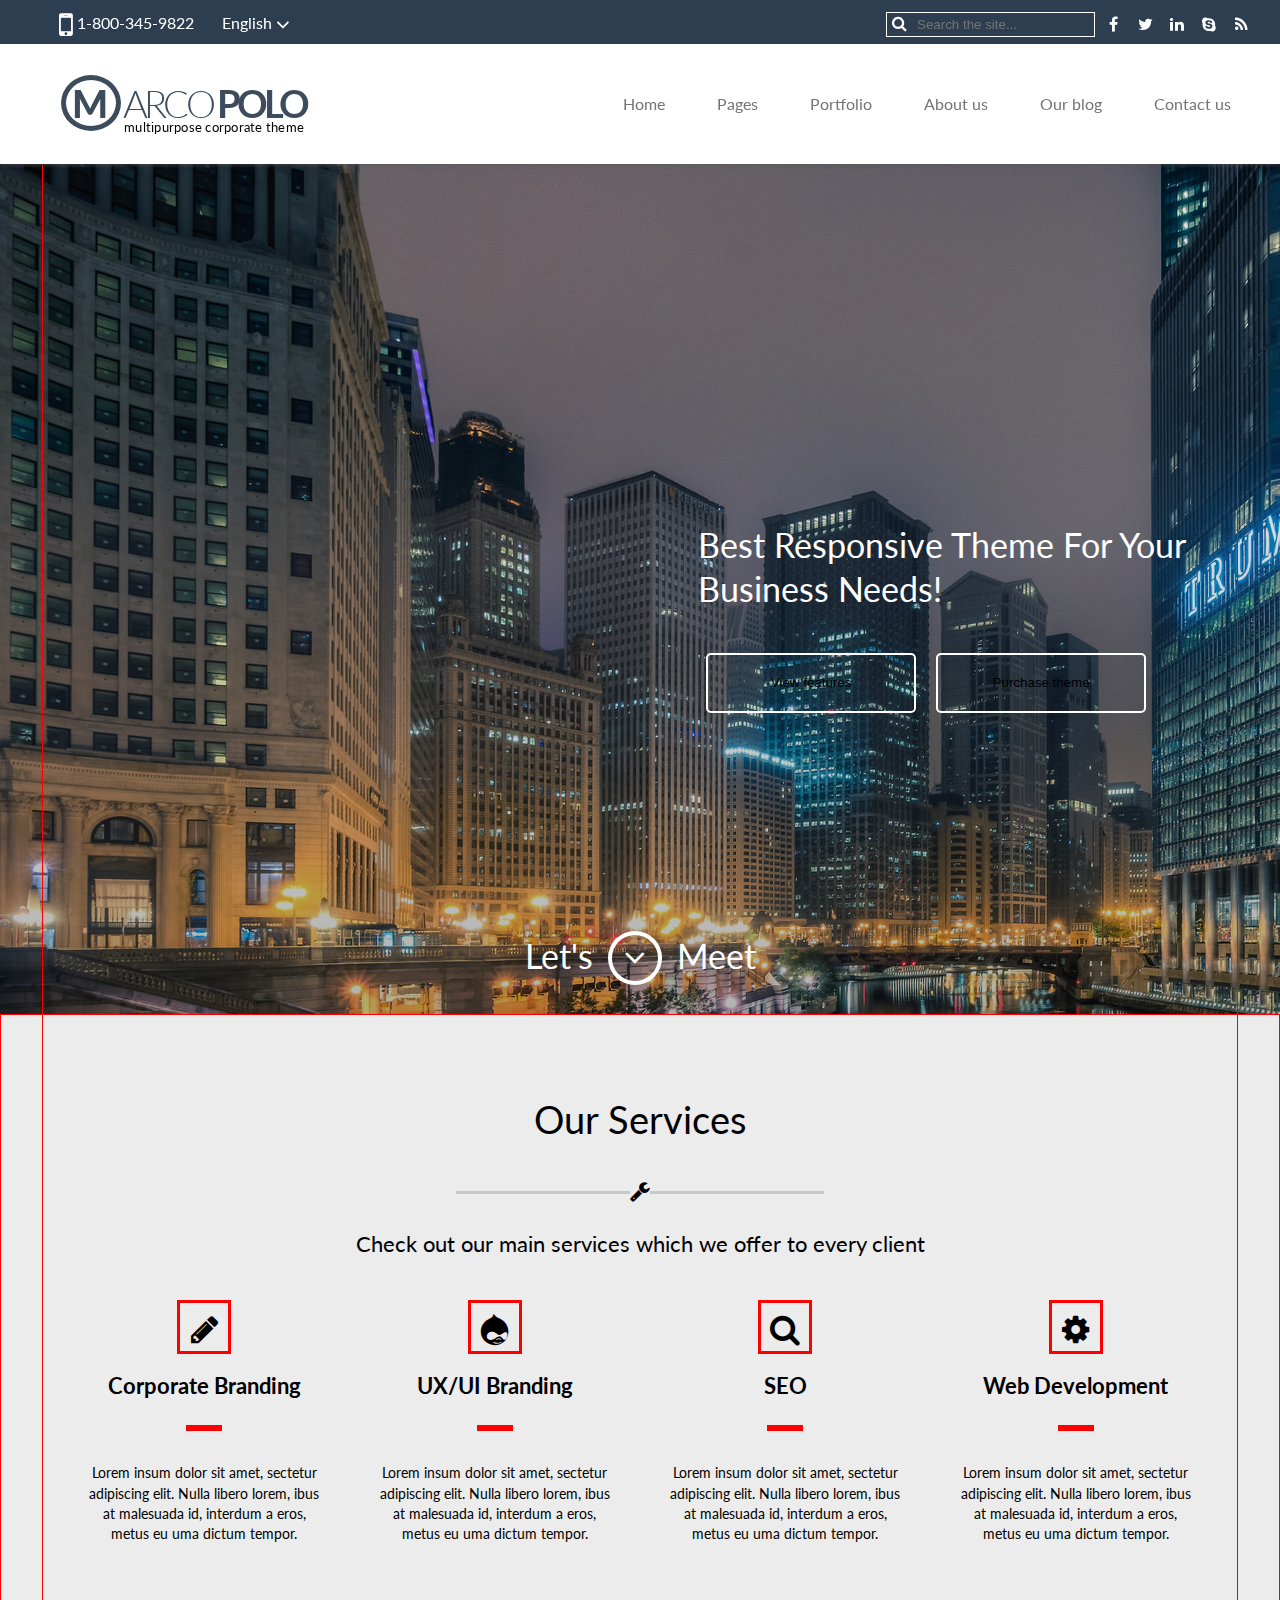
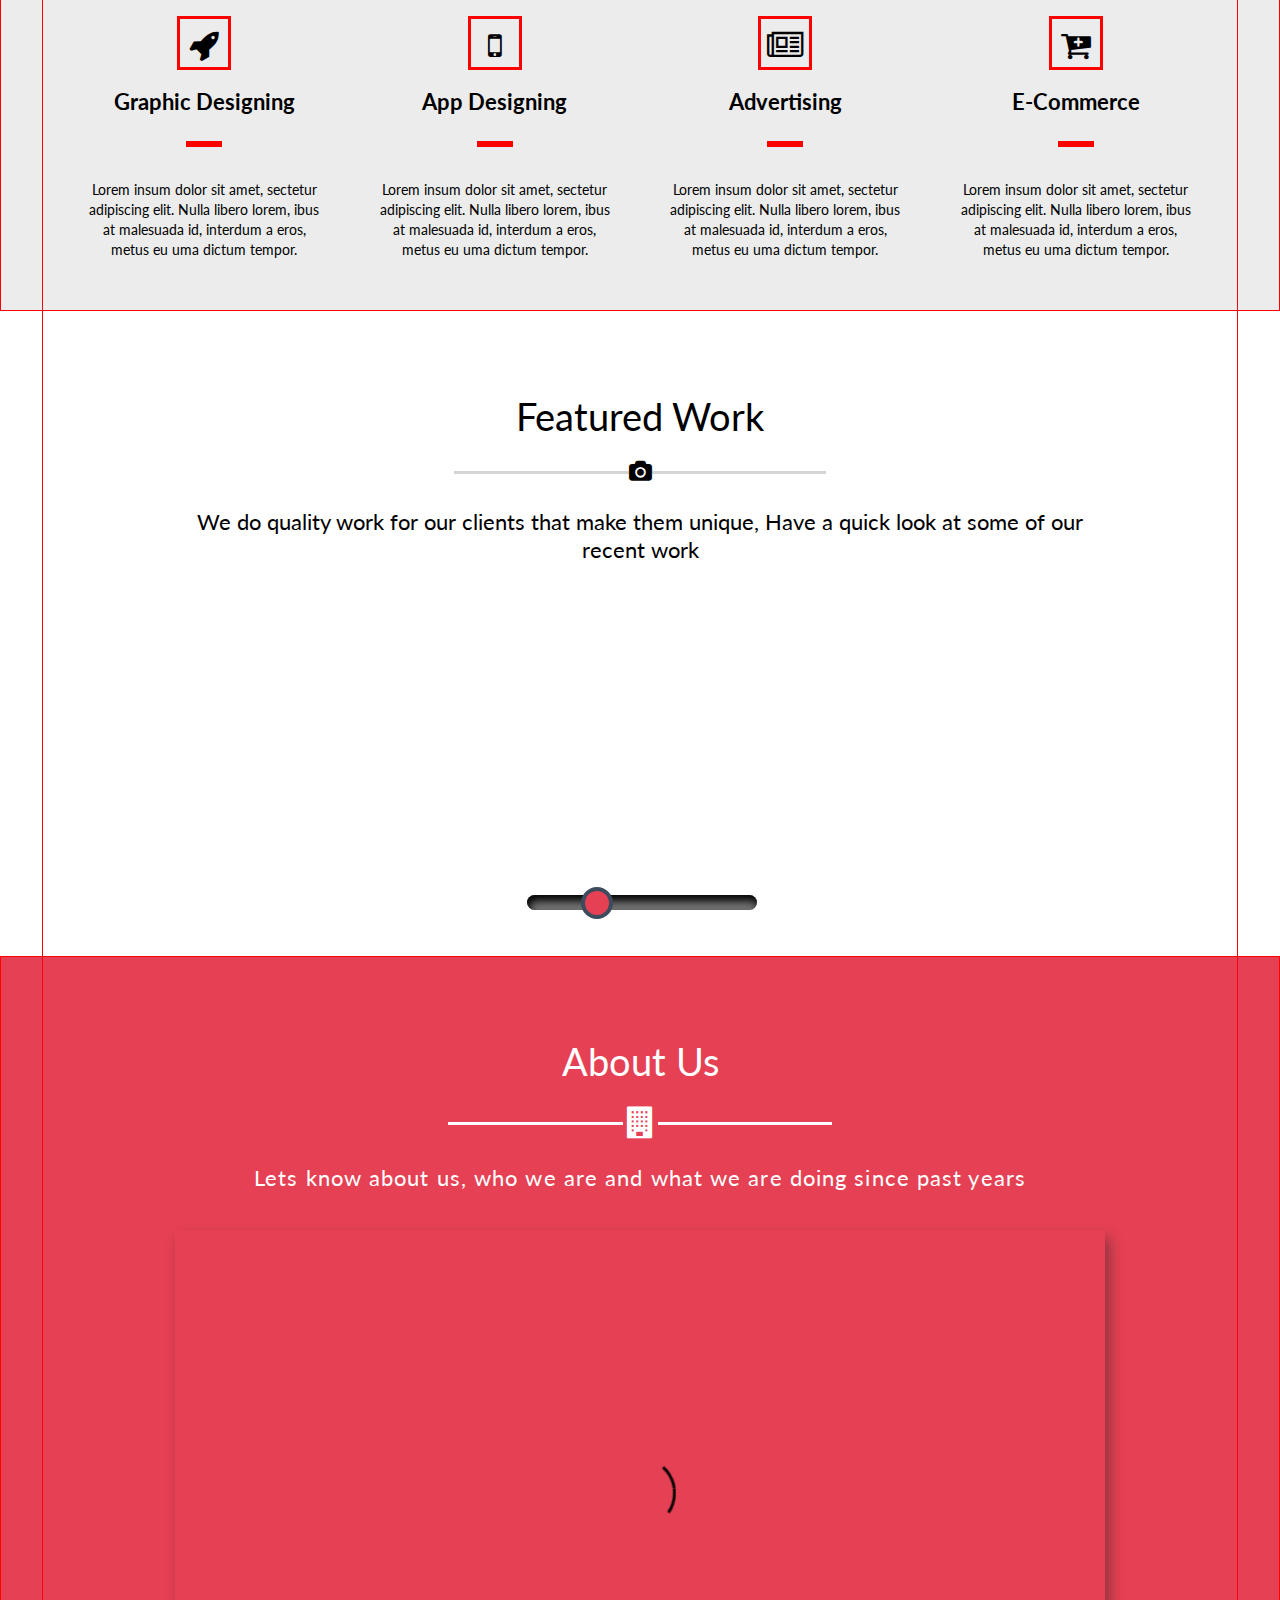
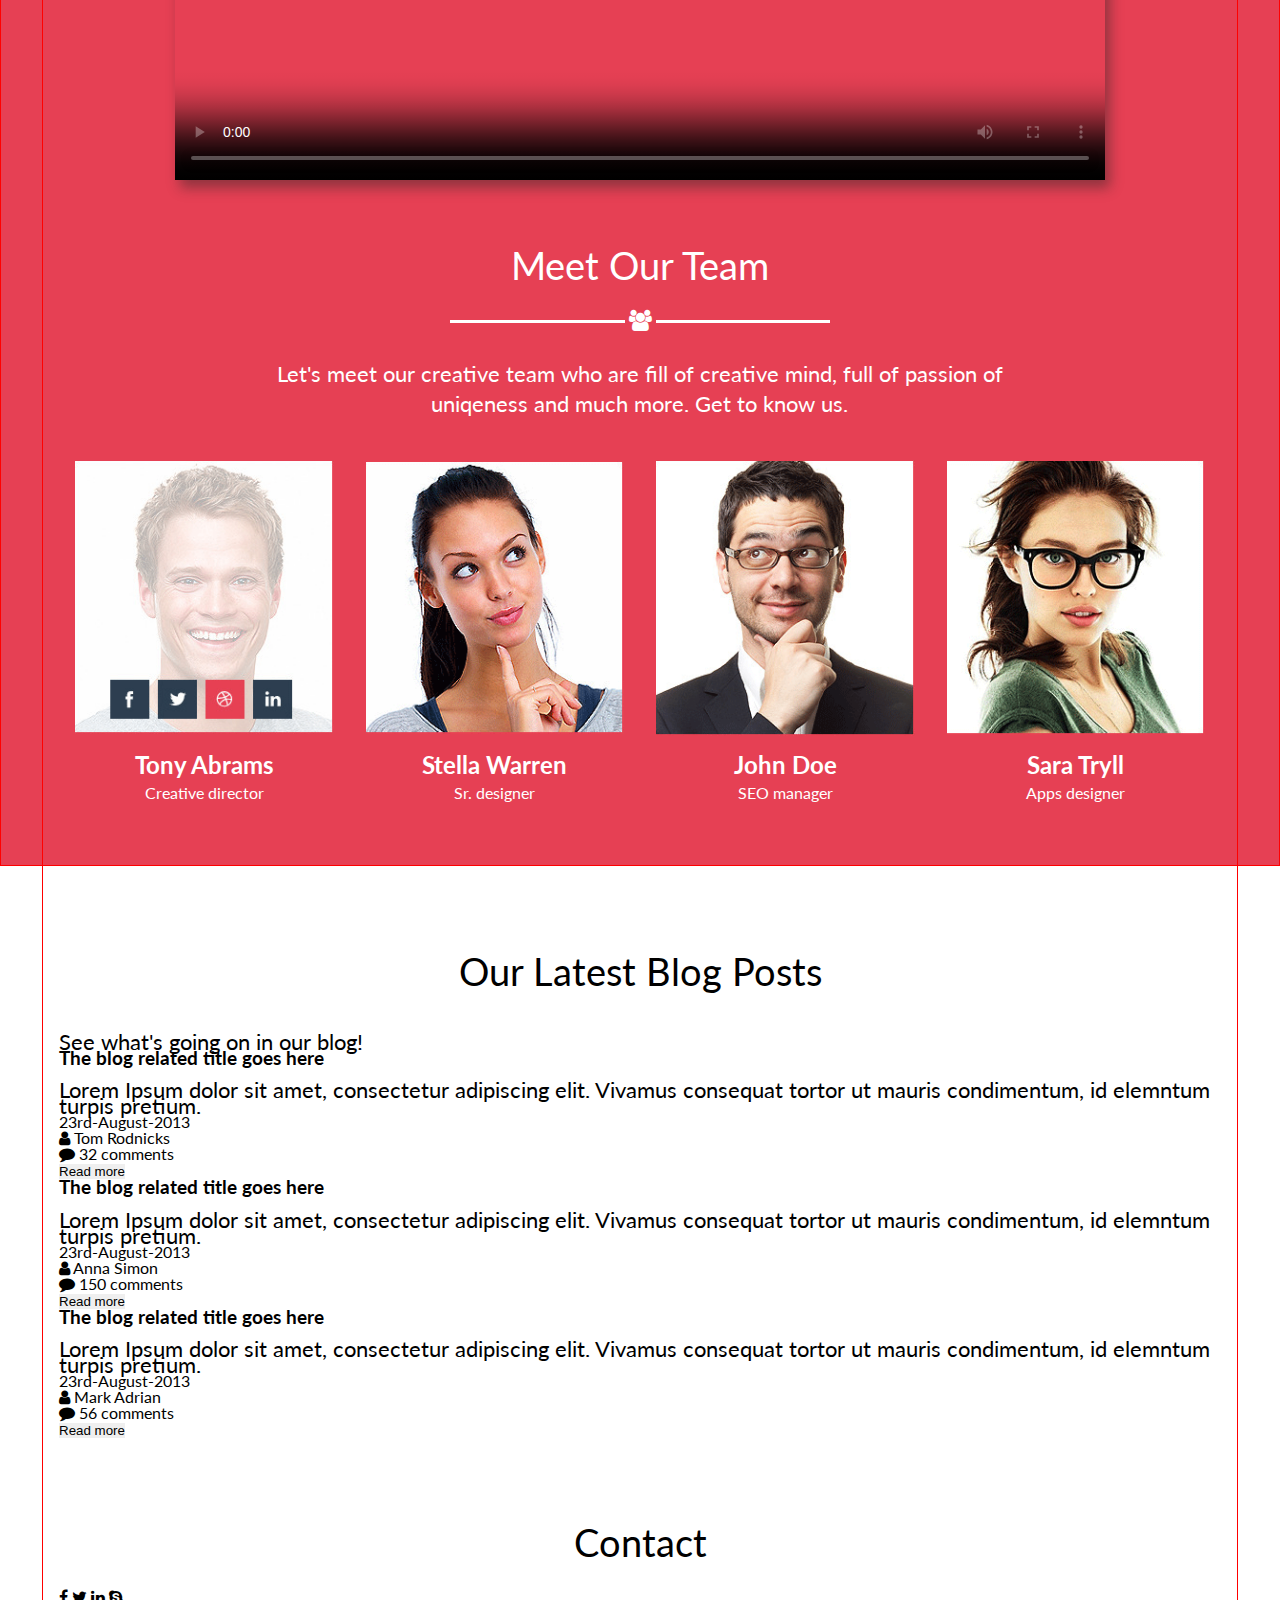
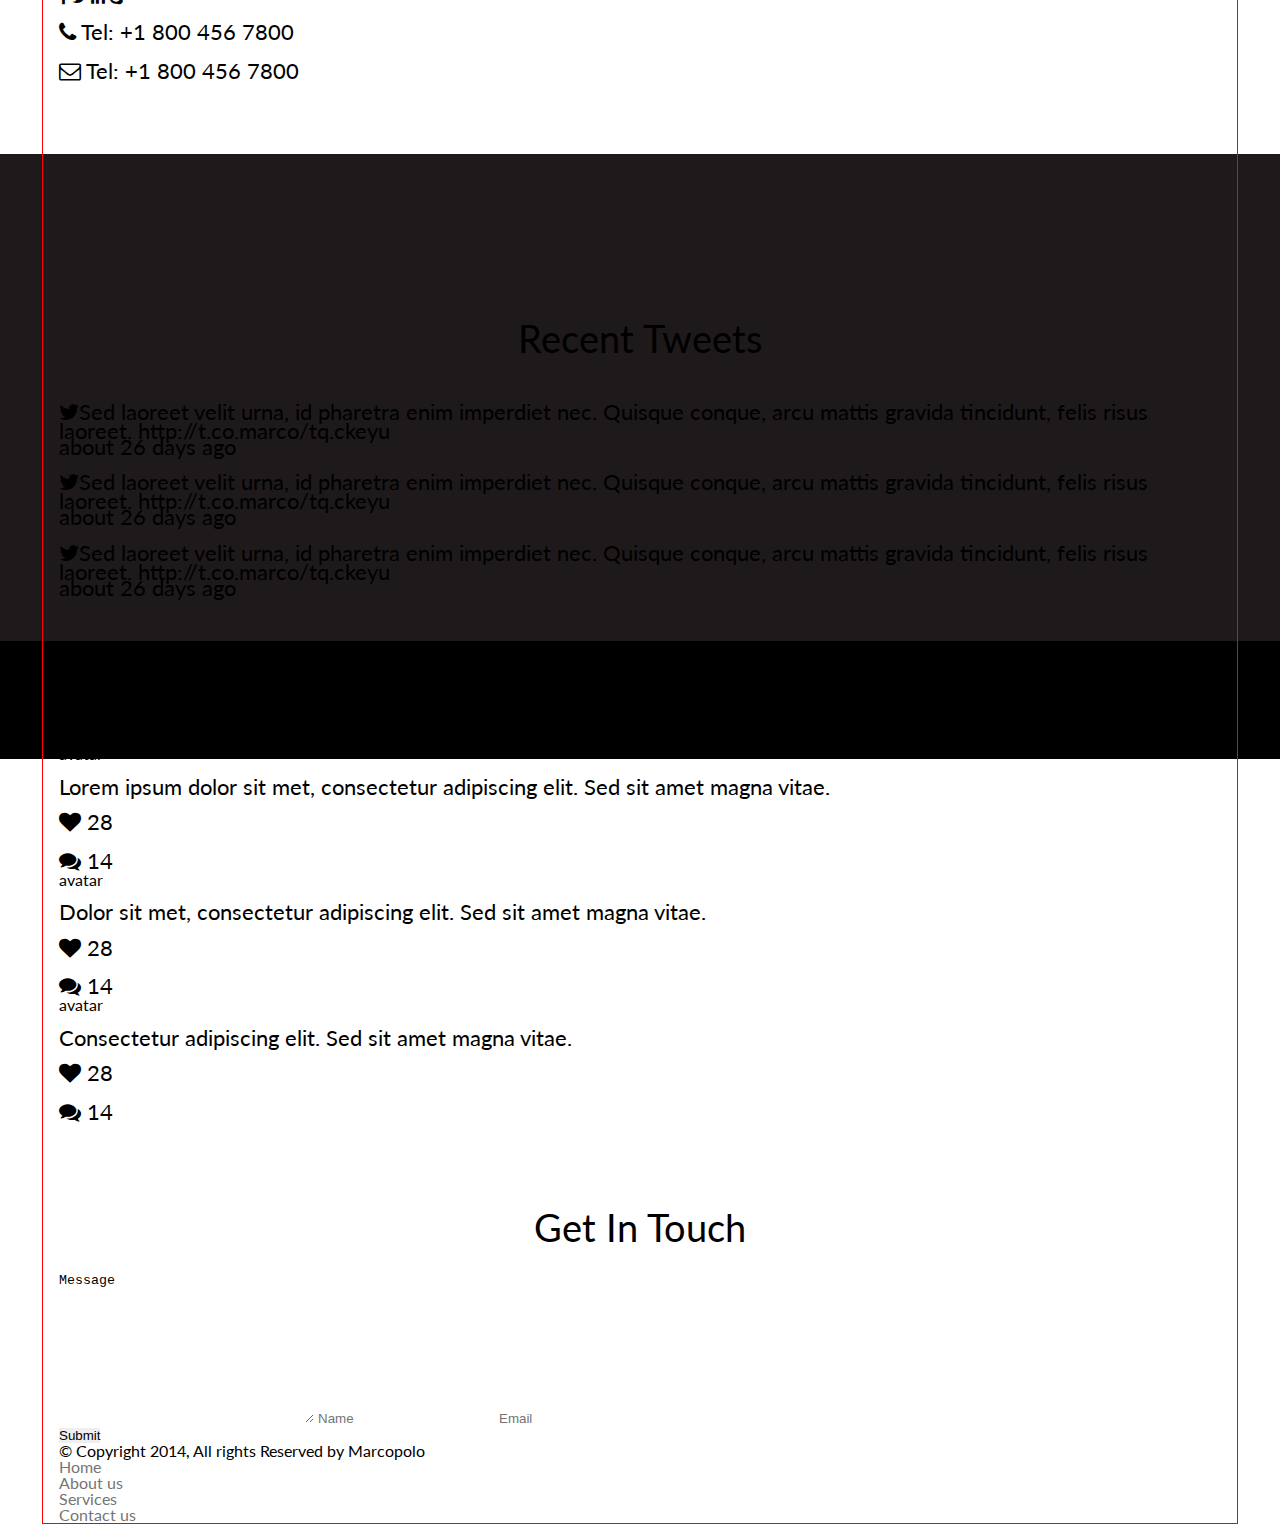
==== commit 0fc45b8d: "Add team styles." ====
--- a/index.html
+++ b/index.html
@@ -139,7 +139,7 @@
 				</div>
 			</section>
 			
-			<section class="about-us">
+			<section class="about-us cf">
 				<h2>About us</h2>
 				<hr> <i class="fa fa-building fa-2x"></i> <hr>
 				<p>Lets know about us, who we are and what we are doing since past years</p>
@@ -148,12 +148,19 @@
 			
 			<section class="team">
 				<h2>Meet our team</h2>
-				<p>Let's meet our creative team who are fill of creative mind, full of passion of uniqness and much more. Get to know us.</p>
-				<ul>
-					<a href="#"><li><h3>Tony Abrams</h3><p>Creative director</p></li></a>
-					<a href="#"><li><h3>Stella Warren</h3><p>Sr. designer</p></li></a>
-					<a href="#"><li><h3>John Doe</h3><p>SEO manager</p></li></a>
-					<a href="#"><li><h3>Sara Tryll</h3><p>Apps designer</p></li></a>
+				<hr> <i class="fa fa-users fa-lg"></i> <hr>
+				<p>Let's meet our creative team who are fill of creative mind, full of passion of uniqeness and much more. Get to know us.</p>
+				<ul class="team-avatar-profile">
+					<li class="team-avatar-1"><a href="#"></a></li>
+					<li class="team-avatar-2"><a href="#"></a></li>
+					<li class="team-avatar-3"><a href="#"></a></li>
+					<li class="team-avatar-4"><a href="#"></a></li>
+				</ul>
+				<ul class="team-avatar-description">
+					<li><h3>Tony Abrams</h3><p>Creative director</p></li>
+					<li><h3>Stella Warren</h3><p>Sr. designer</p></li>
+					<li><h3>John Doe</h3><p>SEO manager</p></li>
+					<li><h3>Sara Tryll</h3><p>Apps designer</p></li>
 				</ul>
 			</section>
 			
--- a/css/main.css
+++ b/css/main.css
@@ -306,7 +306,7 @@
 }
 
 .our-services i {
-	line-height: 1.9em;
+	line-height: 54px;
 	vertical-align: middle;
 }
 
@@ -384,6 +384,7 @@
 	position: relative;
 	top: 295px;
 	width: 230px;
+	vertical-align: middle;
 	box-shadow: inset 2px 6px 8px #000;
 }
 
@@ -394,8 +395,9 @@
 	position: relative;
 	width: 32px;
 	height: 32px;
-	top: 302px;
+	top: 295px;
 	left: -180px;
+	vertical-align: middle;
 }
 
 
@@ -430,15 +432,66 @@
 RESET AND STYLES
 \*==============================*/
 
-
-
-
-
-
-
-
-
-
+.team {
+	color: #fff;
+	height: 610px;
+	text-align: center;
+}
+
+.team h2 { padding-top: 0; }
+
+.team hr { border-color: #fff; }
+
+.team > p {
+	line-height: 1.375em;
+	margin: 1.375em auto 0;
+	padding-bottom: 36px;
+	width: 70%;
+}
+
+.team-avatar-profile { 
+	float: right;
+	width: 100%; 
+	height: 285px;
+}
+
+.team-avatar-profile li,
+.team-avatar-description li {
+	border: 1em solid transparent;
+	display: block;
+	float: left;
+	height: inherit;
+	width: 25%;
+}
+
+.team h3, 
+.team li > p {
+	display: block;
+}
+
+.team-avatar-1 { 
+	background: url(../img/team-avatar-1.png) center center no-repeat; 
+	background-size: cover; 
+}
+
+.team-avatar-2 { 
+	background: url(../img/team-avatar-2.png) center center no-repeat; 
+	background-size: cover; 
+}
+
+.team-avatar-3 { 
+	background: url(../img/team-avatar-3.png) center center no-repeat; 
+	background-size: cover; 
+}
+
+.team-avatar-4 { 
+	background: url(../img/team-avatar-4.png) center center no-repeat; 
+	background-size: cover; 
+}
+
+.team-avatar-description h3 { font-size: 1.5em; }
+
+.team-avatar-description p { font-size: 1em; }
 
 
 
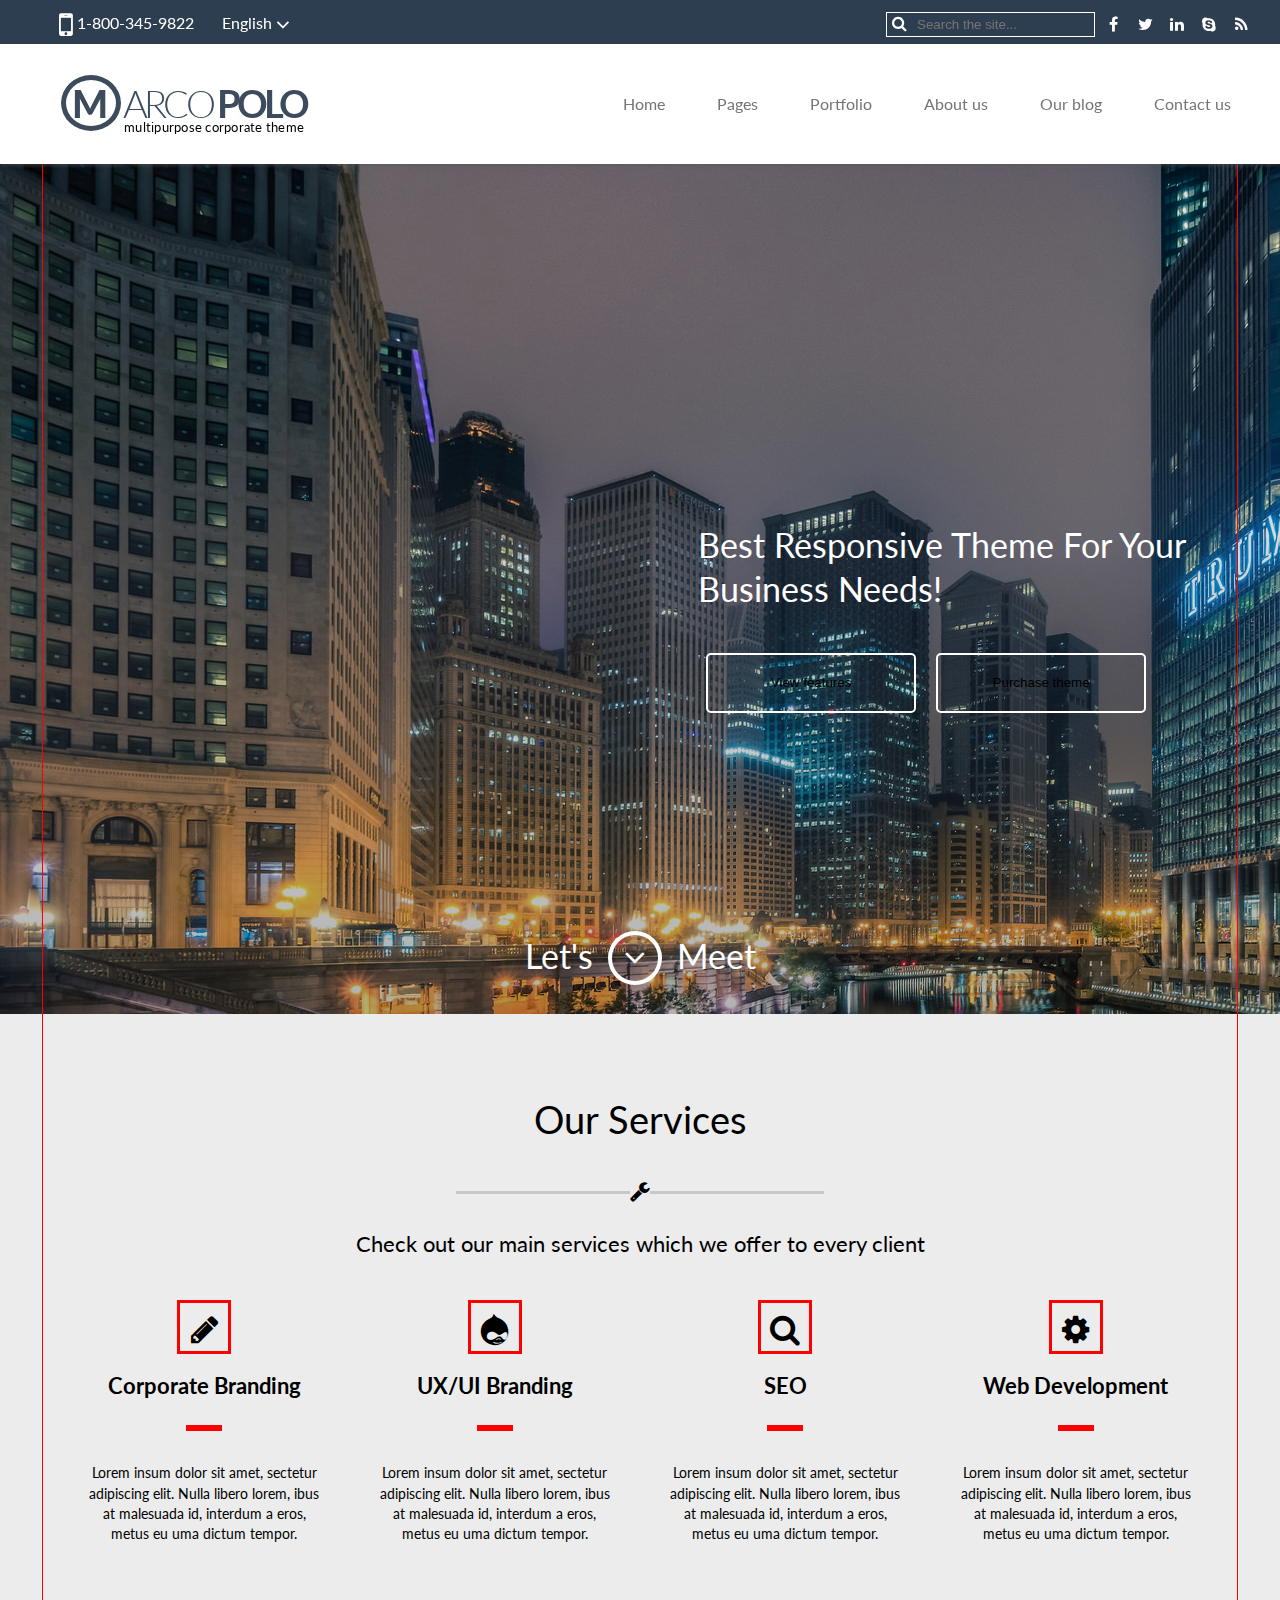
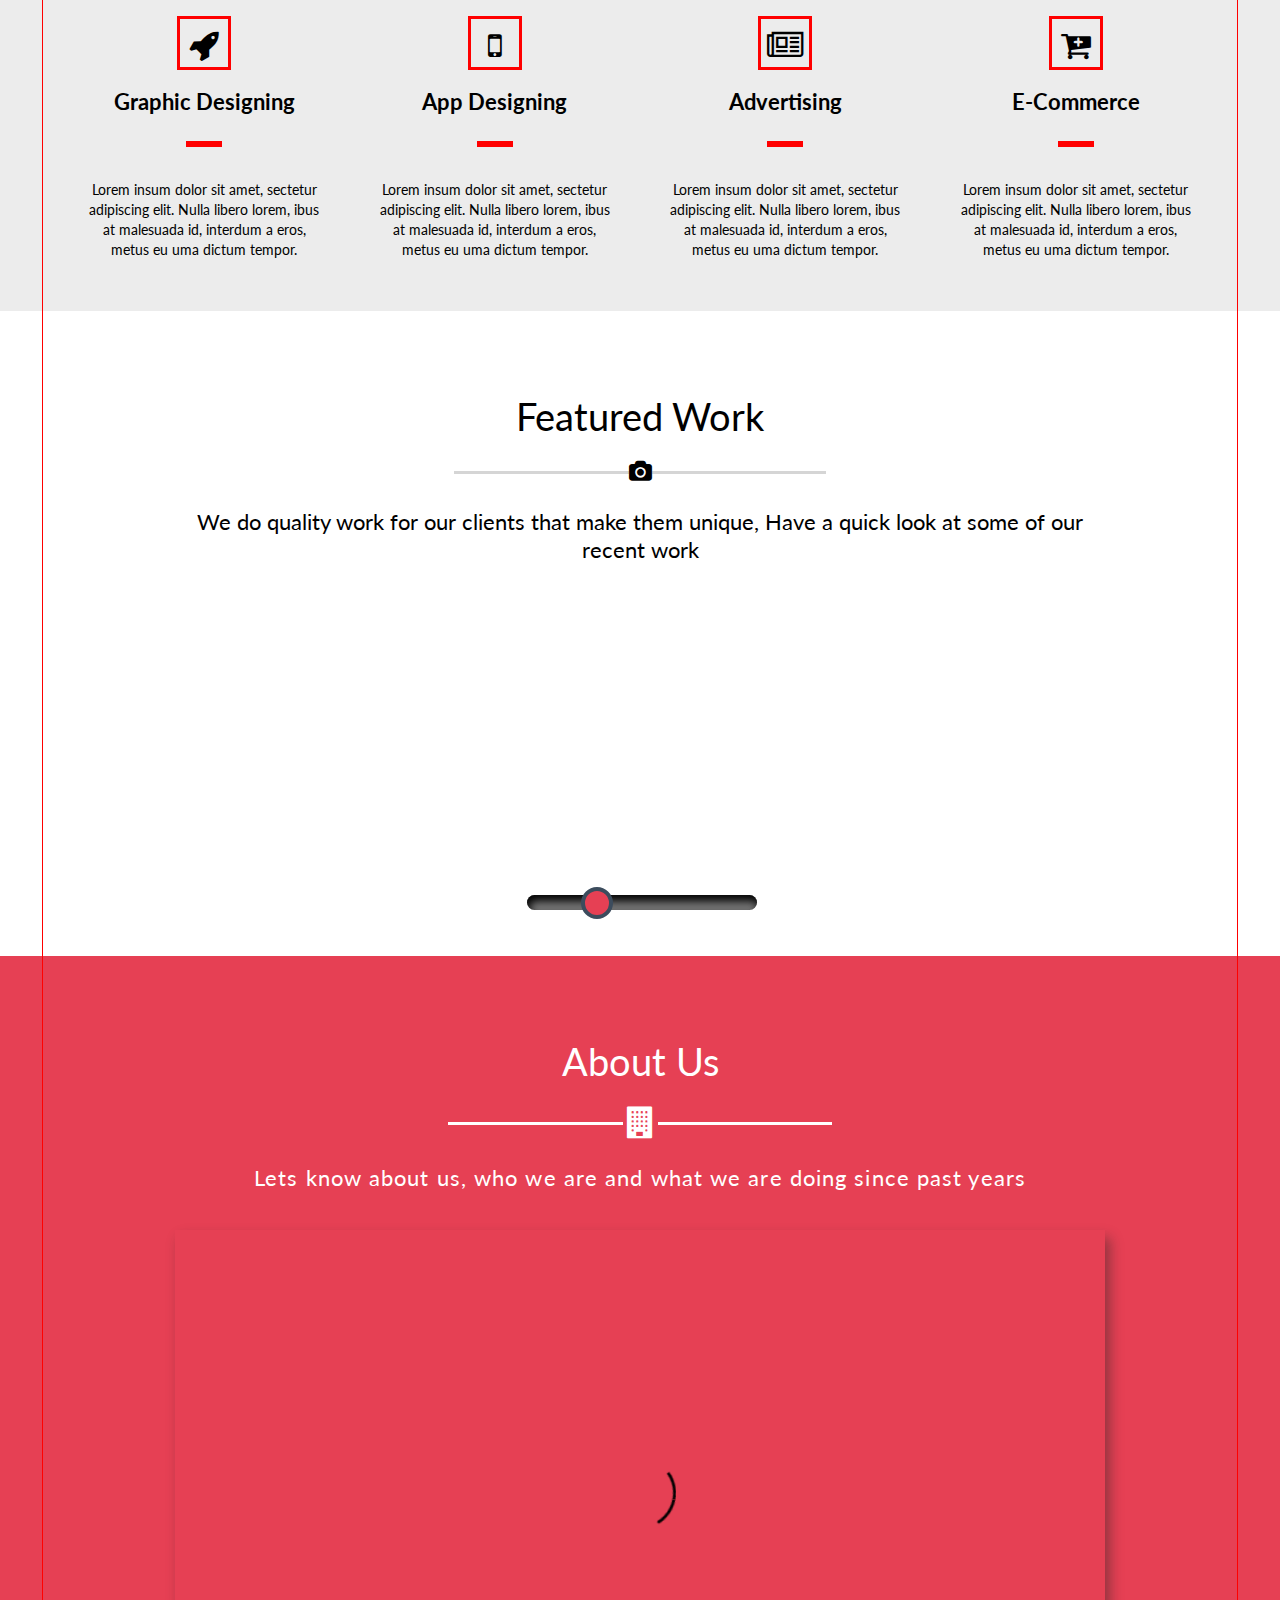
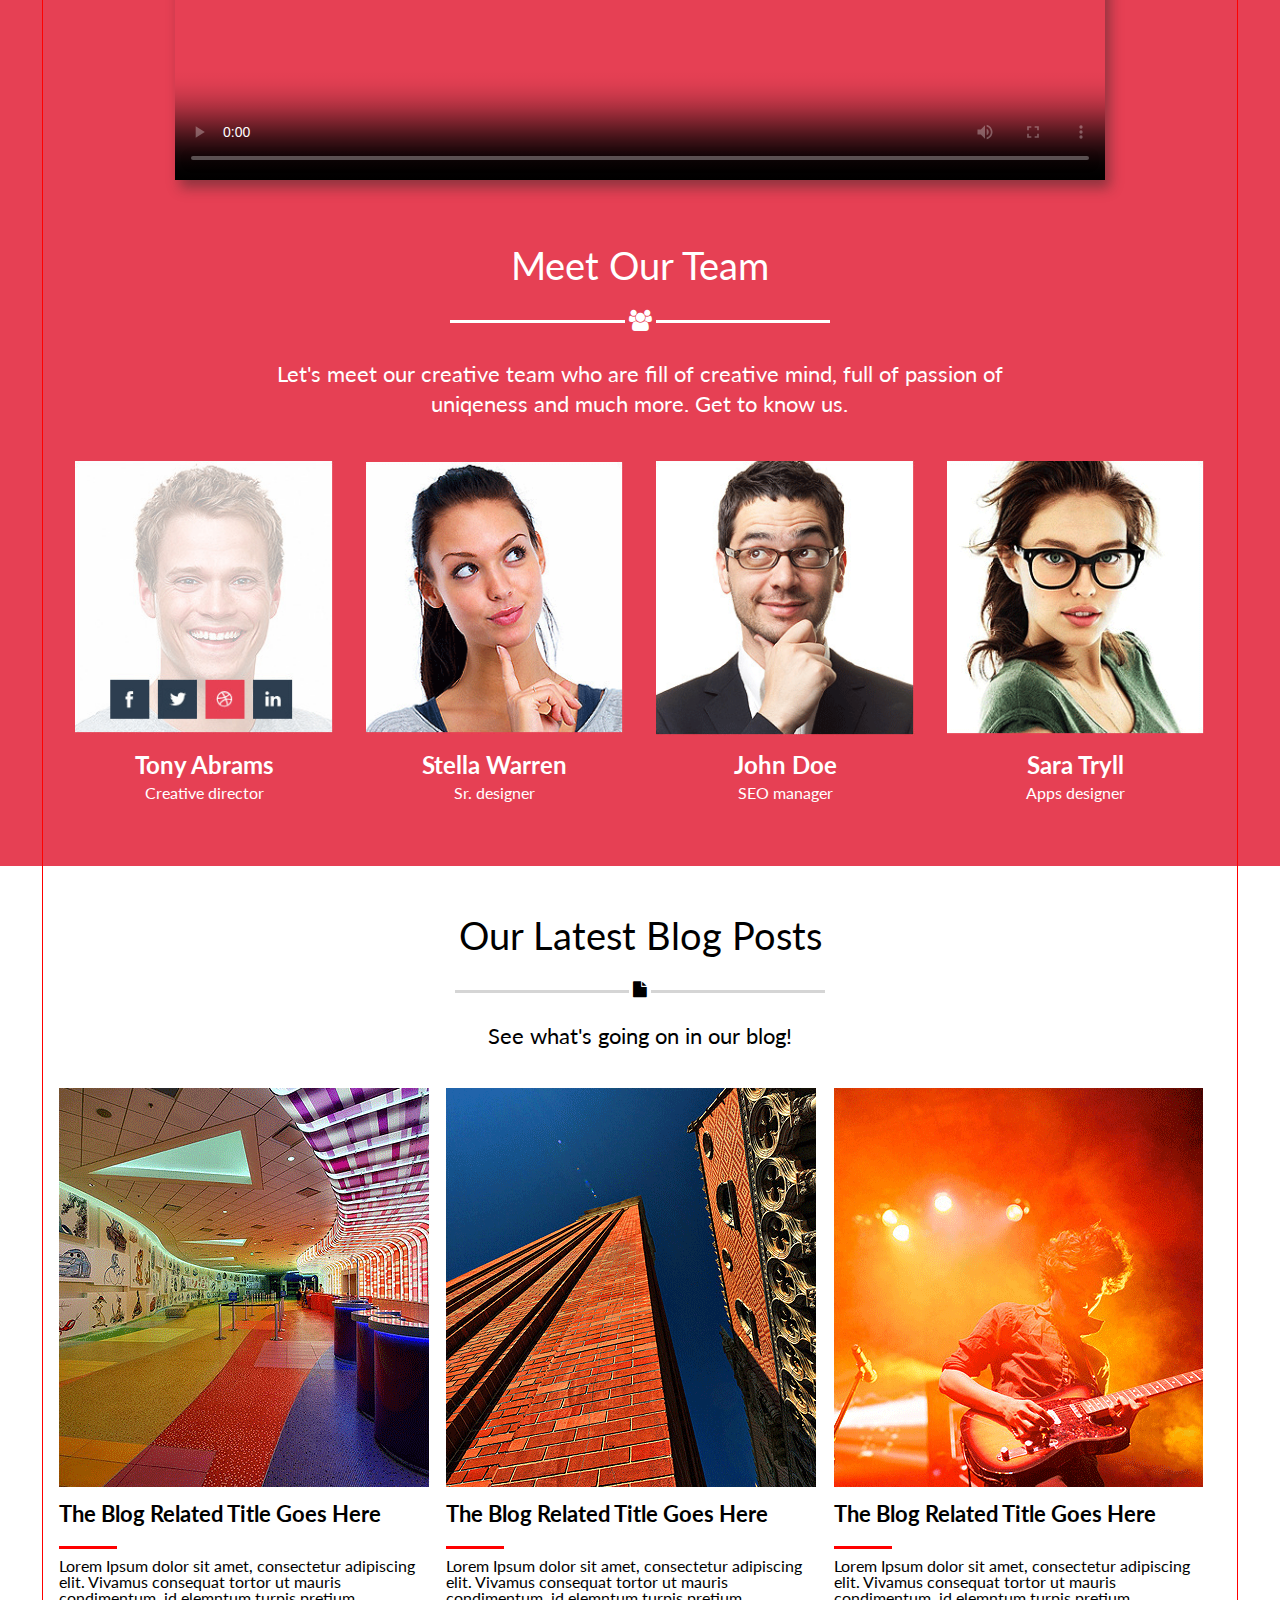
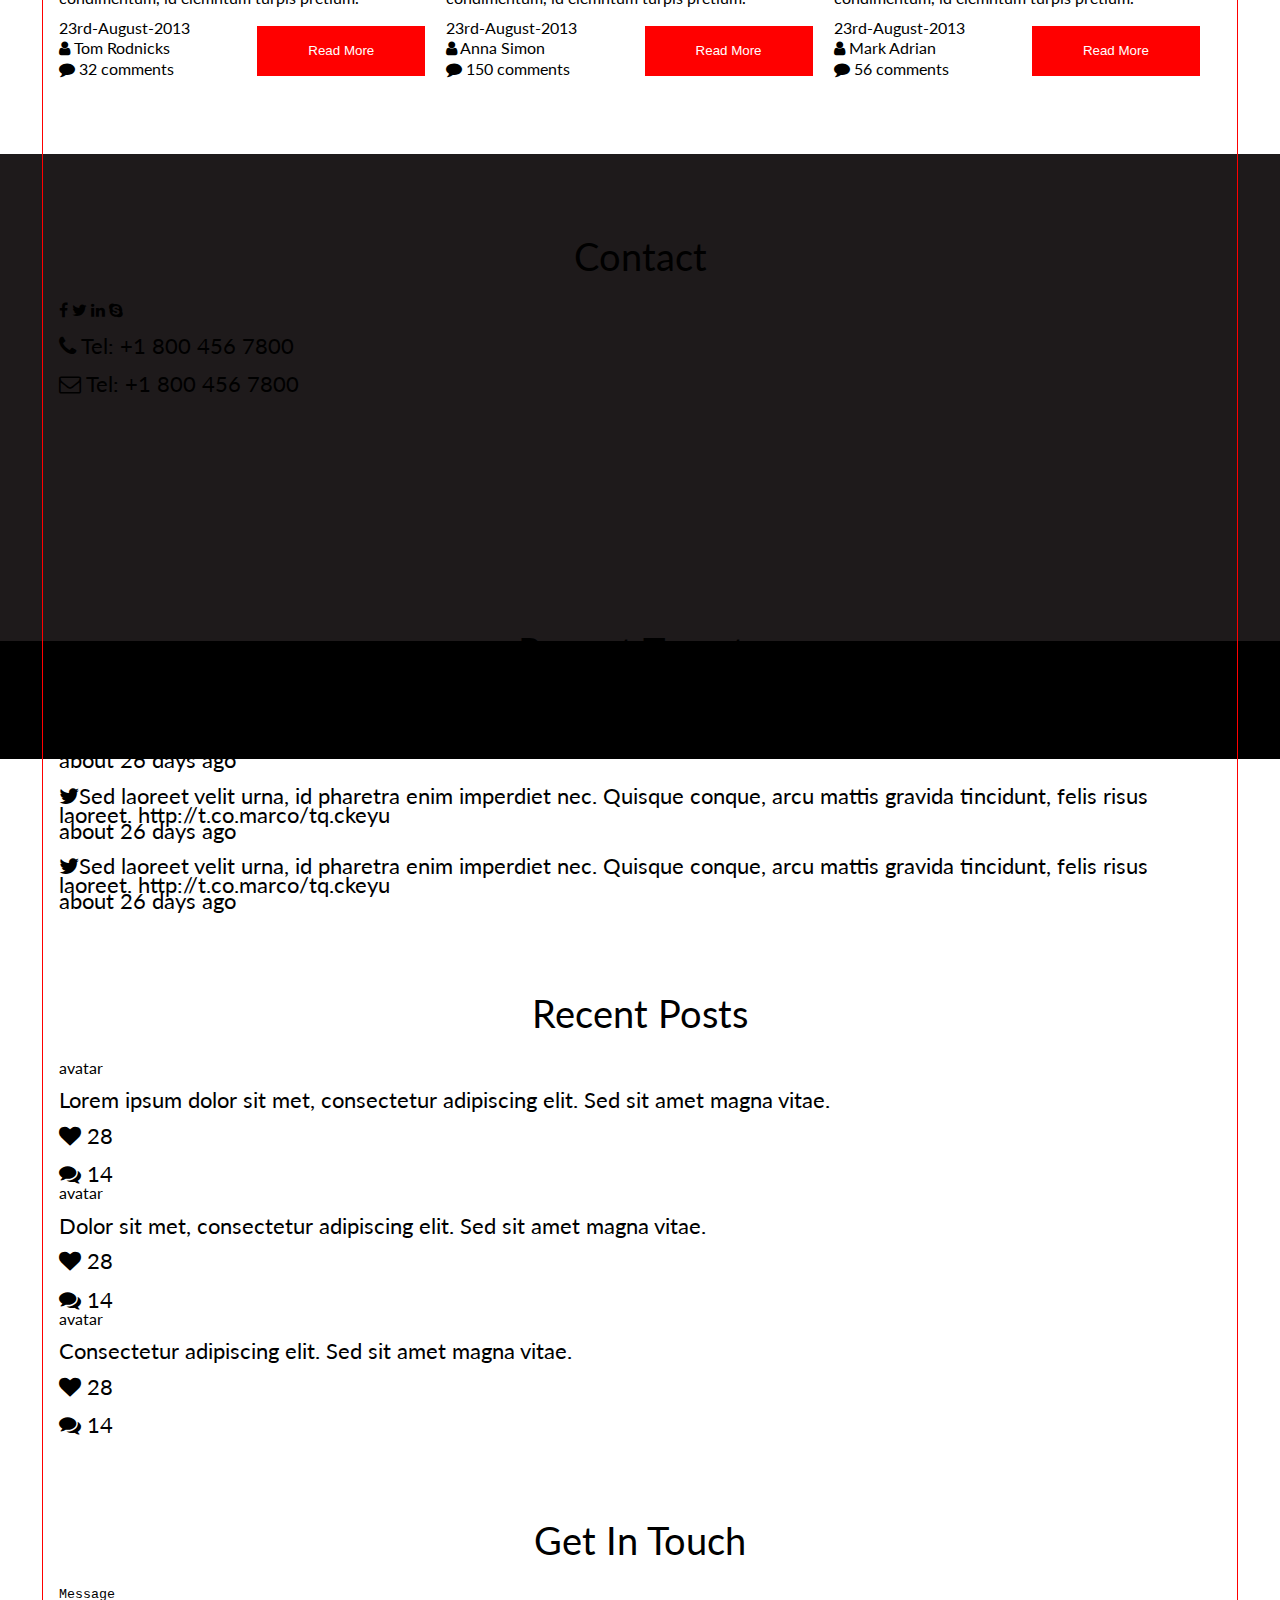
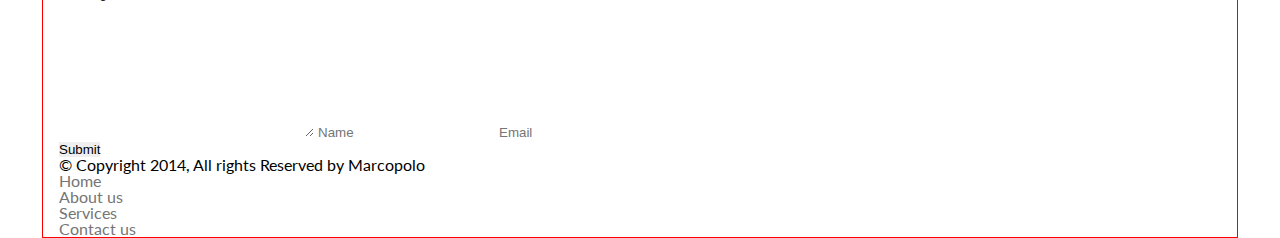
==== commit 3009d2fc: "Add Blog styles." ====
--- a/index.html
+++ b/index.html
@@ -164,12 +164,15 @@
 				</ul>
 			</section>
 			
-			<section>
+			<section class="blog">
 				<h2>Our latest blog posts</h2>
+				<hr> <i class="fa fa-file"></i> <hr>
 				<p>See what's going on in our blog!</p>
-				<ul>
-					<li>
+				<ul class="blog-description">
+					<li>
+						<img src="img/blog-1.png" alt="an artistic gallery of drawings">
 						<h3>The blog related title goes here</h3>
+						<hr>
 						<p>Lorem Ipsum dolor sit amet, consectetur adipiscing elit. Vivamus consequat tortor ut mauris condimentum, id elemntum turpis pretium. </p>
 						<dl>
 							<dt>23rd-August-2013</dt>
@@ -179,7 +182,9 @@
 						<button>Read more</button>
 					</li>
 					<li>
+						<img src="img/blog-2.png" alt="an image of an architectual brick building">
 						<h3>The blog related title goes here</h3>
+						<hr>
 						<p>Lorem Ipsum dolor sit amet, consectetur adipiscing elit. Vivamus consequat tortor ut mauris condimentum, id elemntum turpis pretium. </p>
 						<dl>
 							<dt>23rd-August-2013</dt>
@@ -189,7 +194,9 @@
 						<button>Read more</button>
 					</li>
 					<li>
+						<img src="img/blog-3.png" alt="a man playing playing a guitar on stage ">
 						<h3>The blog related title goes here</h3>
+						<hr>
 						<p>Lorem Ipsum dolor sit amet, consectetur adipiscing elit. Vivamus consequat tortor ut mauris condimentum, id elemntum turpis pretium. </p>
 						<dl>
 							<dt>23rd-August-2013</dt>
--- a/css/main.css
+++ b/css/main.css
@@ -77,14 +77,12 @@
 	background-color: #ececec;
 	height: 897px;
 	top: 1014px;
-	border: 1px solid red;
 }
 
 .bg-4 {
 	background-color: #e64054;
 	height: 1510px;
 	top: 2556px;
-	border: 1px solid red;
 }
 
 .bg-5 {
@@ -494,24 +492,52 @@
 .team-avatar-description p { font-size: 1em; }
 
 
-
-/*==============================*\
-RESET AND STYLES
-\*==============================*/
-
-
-
-
-
-
-
-
-
-
-
-
-
-
+/*==============================*\
+SECTION - BLOG
+\*==============================*/
+
+.blog { height: 885px; text-align: center; }
+
+.blog h2 { padding-top: 60px; }
+
+.blog > p { margin: 1.375em 0 2.75rem 0; } 
+
+.blog-description hr { border-color: #ff0000; }
+
+.blog-description { text-align: left; height: 668px;}
+
+.blog-description li {
+	display: block;
+	float: left;
+	width: 33.33%;
+}
+
+.blog-description img { max-height: 400px; }
+
+.blog-description h3 { 
+	padding: 1rem 0; 
+	font-size: 1.35em;
+	text-transform: capitalize;
+}
+
+.blog-description p {
+	margin: 4px 0;
+	padding: 0 .5em .5em 0;
+	font-size: 1em;
+}
+
+.blog-description dl { width: 50%; line-height: 1.3em; float: left;}
+
+.blog-description button {
+	background: red;
+	height: 50px;
+	float: right;
+	color: #fff;
+	margin-top: 8px;
+	margin-right: 21px;
+	text-transform: capitalize;
+	width: 168px;
+}
 
 /*==============================*\
 RESET AND STYLES
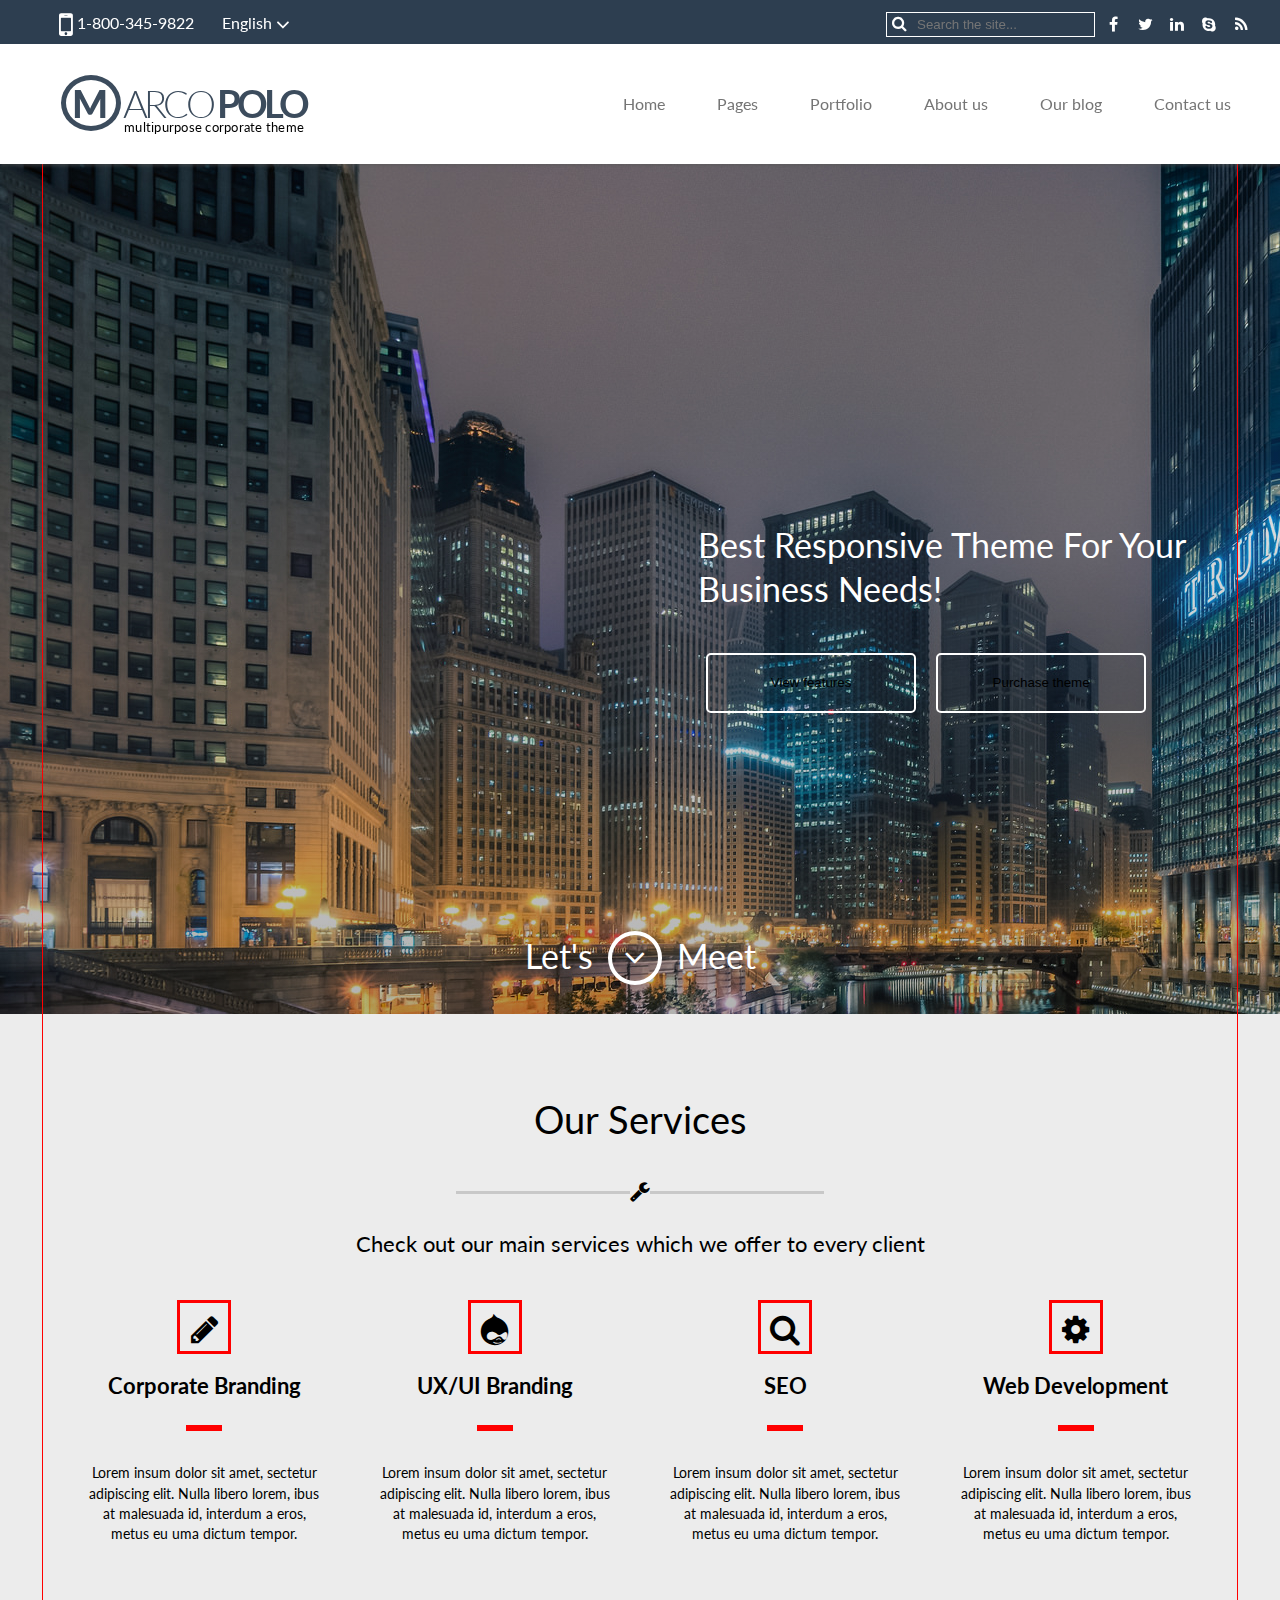
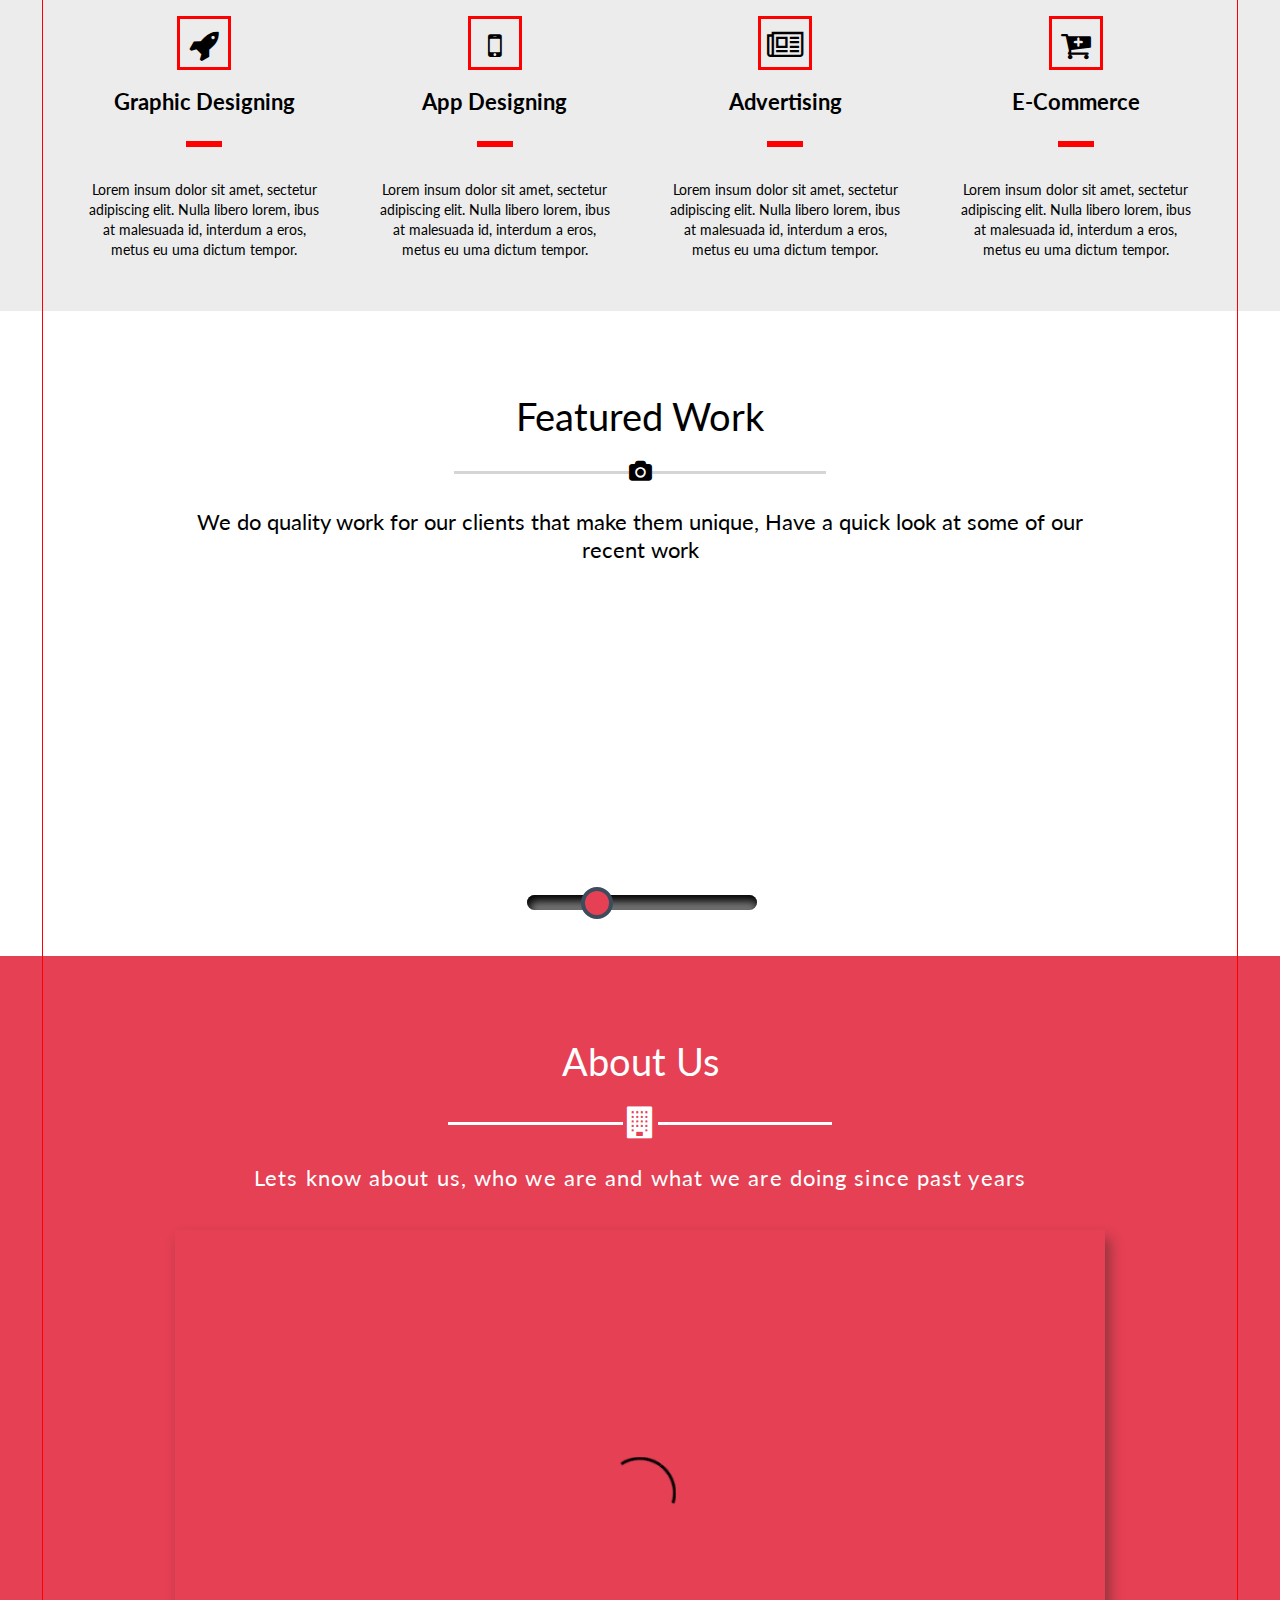
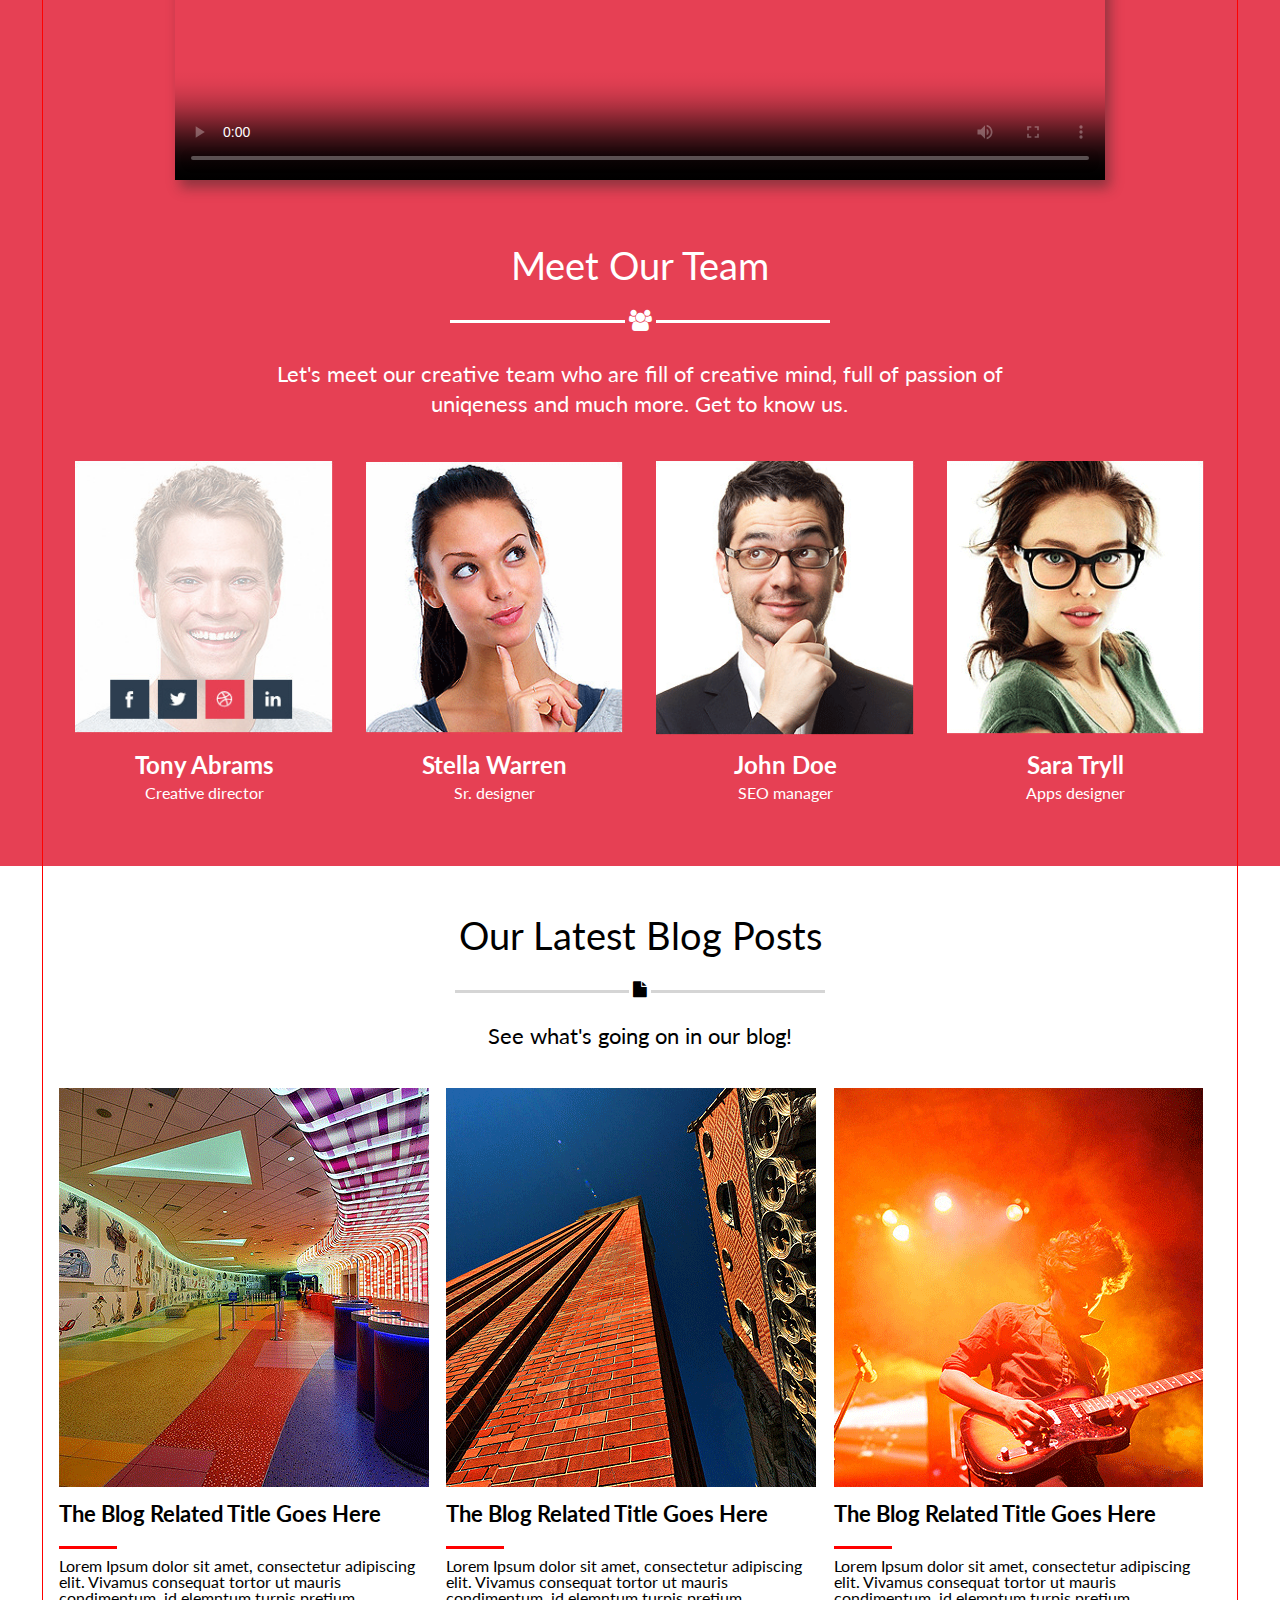
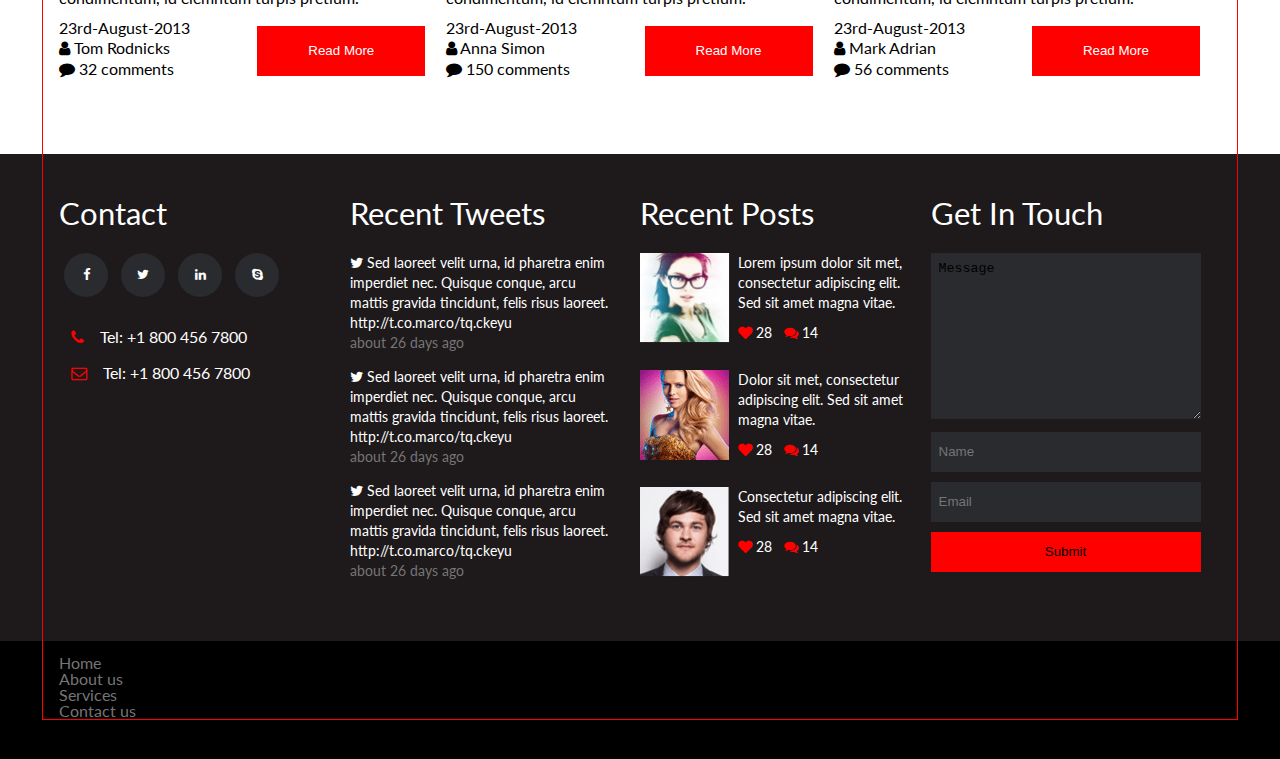
==== commit 8ad3f3cf: "Add info styles." ====
--- a/index.html
+++ b/index.html
@@ -208,8 +208,8 @@
 				</ul>
 			</section>
 			
-			<div>
-				<section>
+			<div class="info">
+				<section class="info-contact">
 					<h2>contact</h2>
 					<i class="fa fa-facebook"></i>
 					<i class="fa fa-twitter"></i>
@@ -217,32 +217,33 @@
 					<i class="fa fa-skype"></i>
 					<p><i class="fa fa-phone"></i> Tel: +1 800 456 7800</p>
 					<p><i class="fa fa-envelope-o"></i> Tel: +1 800 456 7800</p>
-					<iframe src="" frameborder="0"></iframe>
+					<iframe src="https://www.google.com/maps/embed/v1/place?key=AIzaSyC2vK1y9nakaTI9dvwsMZ27oFmm7JFptHI&q=MAPLEGROVE+MN" frameborder="0"></iframe>
 				</section>
 				
-				<section>
+				<section class="info-tweets">
 					<h2>Recent tweets</h2>
-					<p><i class="fa fa-twitter"></i>Sed laoreet velit urna, id pharetra enim imperdiet nec. Quisque conque, arcu mattis gravida tincidunt, felis risus laoreet. http://t.co.marco/tq.ckeyu <br> <span>about 26 days ago</span></p>
-					<p><i class="fa fa-twitter"></i>Sed laoreet velit urna, id pharetra enim imperdiet nec. Quisque conque, arcu mattis gravida tincidunt, felis risus laoreet. http://t.co.marco/tq.ckeyu <br> <span>about 26 days ago</span></p>
-					<p><i class="fa fa-twitter"></i>Sed laoreet velit urna, id pharetra enim imperdiet nec. Quisque conque, arcu mattis gravida tincidunt, felis risus laoreet. http://t.co.marco/tq.ckeyu <br> <span>about 26 days ago</span></p>
+					<p><i class="fa fa-twitter"></i> Sed laoreet velit urna, id pharetra enim imperdiet nec. Quisque conque, arcu mattis gravida tincidunt, felis risus laoreet. http://t.co.marco/tq.ckeyu <br> <span>about 26 days ago</span></p>
+					<p><i class="fa fa-twitter"></i> Sed laoreet velit urna, id pharetra enim imperdiet nec. Quisque conque, arcu mattis gravida tincidunt, felis risus laoreet. http://t.co.marco/tq.ckeyu <br> <span>about 26 days ago</span></p>
+					<p><i class="fa fa-twitter"></i> Sed laoreet velit urna, id pharetra enim imperdiet nec. Quisque conque, arcu mattis gravida tincidunt, felis risus laoreet. http://t.co.marco/tq.ckeyu <br> <span>about 26 days ago</span></p>
 				</section>
 				
-				<section>
+				<section class="info-posts">
 					<h2>Recent posts</h2>
 					<ul>
-						<li>avatar</li>
+						<li class="post-avatar-1"></li>
 						<li>
 							<p>Lorem ipsum dolor sit met, consectetur adipiscing elit. Sed sit amet magna vitae.</p>
 							<p><span><i class="fa fa-heart"></i> 28</span></p>
 							<p><span><i class="fa fa-comments"></i> 14</span></p>
 						</li>
-						<li>avatar</li>
+						
+						<li class="post-avatar-2"></li>
 						<li>
 							<p>Dolor sit met, consectetur adipiscing elit. Sed sit amet magna vitae.</p>
 							<p><span><i class="fa fa-heart"></i> 28</span></p>
 							<p><span><i class="fa fa-comments"></i> 14</span></p>
 						</li>
-						<li>avatar</li>
+						<li class="post-avatar-3"></li>
 						<li>
 							<p>Consectetur adipiscing elit. Sed sit amet magna vitae.</p>
 							<p><span><i class="fa fa-heart"></i> 28</span></p>
@@ -251,7 +252,7 @@
 					</ul>
 				</section>
 				
-				<section>
+				<section class="in-touch">
 					<h2>Get in touch</h2>
 					<form action="">
 						<textarea name="textarea" id="" cols="30" rows="10">Message</textarea>
--- a/css/main.css
+++ b/css/main.css
@@ -540,26 +540,130 @@
 }
 
 /*==============================*\
-RESET AND STYLES
-\*==============================*/
-
-
-
-
-
-
-
-
-
-
-
-
-
-
-
-
-/*==============================*\
-RESET AND STYLES
+SECTION - INFO
+\*==============================*/
+
+/*========INFO-CONTACT==========*/
+
+.info {
+	color: #fff;
+	height: 487px;
+	font-size: .8rem;
+}
+
+.info section {
+	float: left;
+	width: 25%;
+}
+
+.info h2 { 
+	padding-top: 54px;
+	text-align: left;
+}
+
+.info-contact > i {
+	background: #292b2e;
+	border-radius: 50%;
+	line-height: 44px;
+	margin: 0 5px 16px;
+	text-align: center;
+	width: 44px;
+	height: 44px;
+}
+
+.info-contact p > i { color: red; padding: 4px 12px; }
+
+.info-contact p { font-size: 1rem;}
+
+.info-contact iframe {
+	margin-top: 44px;
+	width: 90%;
+}
+
+/*========INFO-TWEETS==========*/
+
+.info-tweets p {
+	line-height: 1.25rem;
+	font-size: .9rem;
+	margin: 0 0 14px;
+	padding: 0 24px 0 0 ;
+}
+
+.info-tweets span {
+	color: #757575;
+}
+
+/*========INFO-POSTS ==========*/
+
+.info-posts li {
+	float: left;
+	height: 90px;
+	margin-bottom: 27px;
+	width: 90px;
+}
+
+.info-posts li:nth-child(2n) {
+	width: 65%;
+}
+
+.info-posts p {	
+	margin: 0 0 10px 0;
+	padding: 0 8px;
+	line-height: 1.25rem;
+	font-size: .9rem;
+	width: 100%;
+}
+
+.info-posts p > span {
+	float: left;
+	margin: 0 12px 0 0;
+}
+
+.info-posts span > i {
+	color: red;
+}
+
+.post-avatar-1 {
+	background: url(../img/post-avatar-1.png) center center no-repeat;
+	background-size: cover;
+}
+
+.post-avatar-2 {
+	background: url(../img/post-avatar-2.png) center center no-repeat;
+	background-size: cover;
+}
+
+.post-avatar-3 {
+	background: url(../img/post-avatar-3.png) center center no-repeat;
+	background-size: cover;
+}
+
+
+/*========INFO-POST ==========*/
+
+.in-touch textarea {
+	background: #292b2e;
+	padding: 8px;
+	margin-bottom: 10px;
+	width: 270px;
+}
+
+.in-touch input {
+	background: #292b2e;
+	height: 40px;
+	padding: 8px;
+	width: 270px;
+	margin-bottom: 10px;
+}
+
+.in-touch button {
+	background: #f00;
+	height: 40px;
+	width: 270px;
+}
+
+/*==============================*\
+SECTION - FOOTER 
 \*==============================*/
 
 
